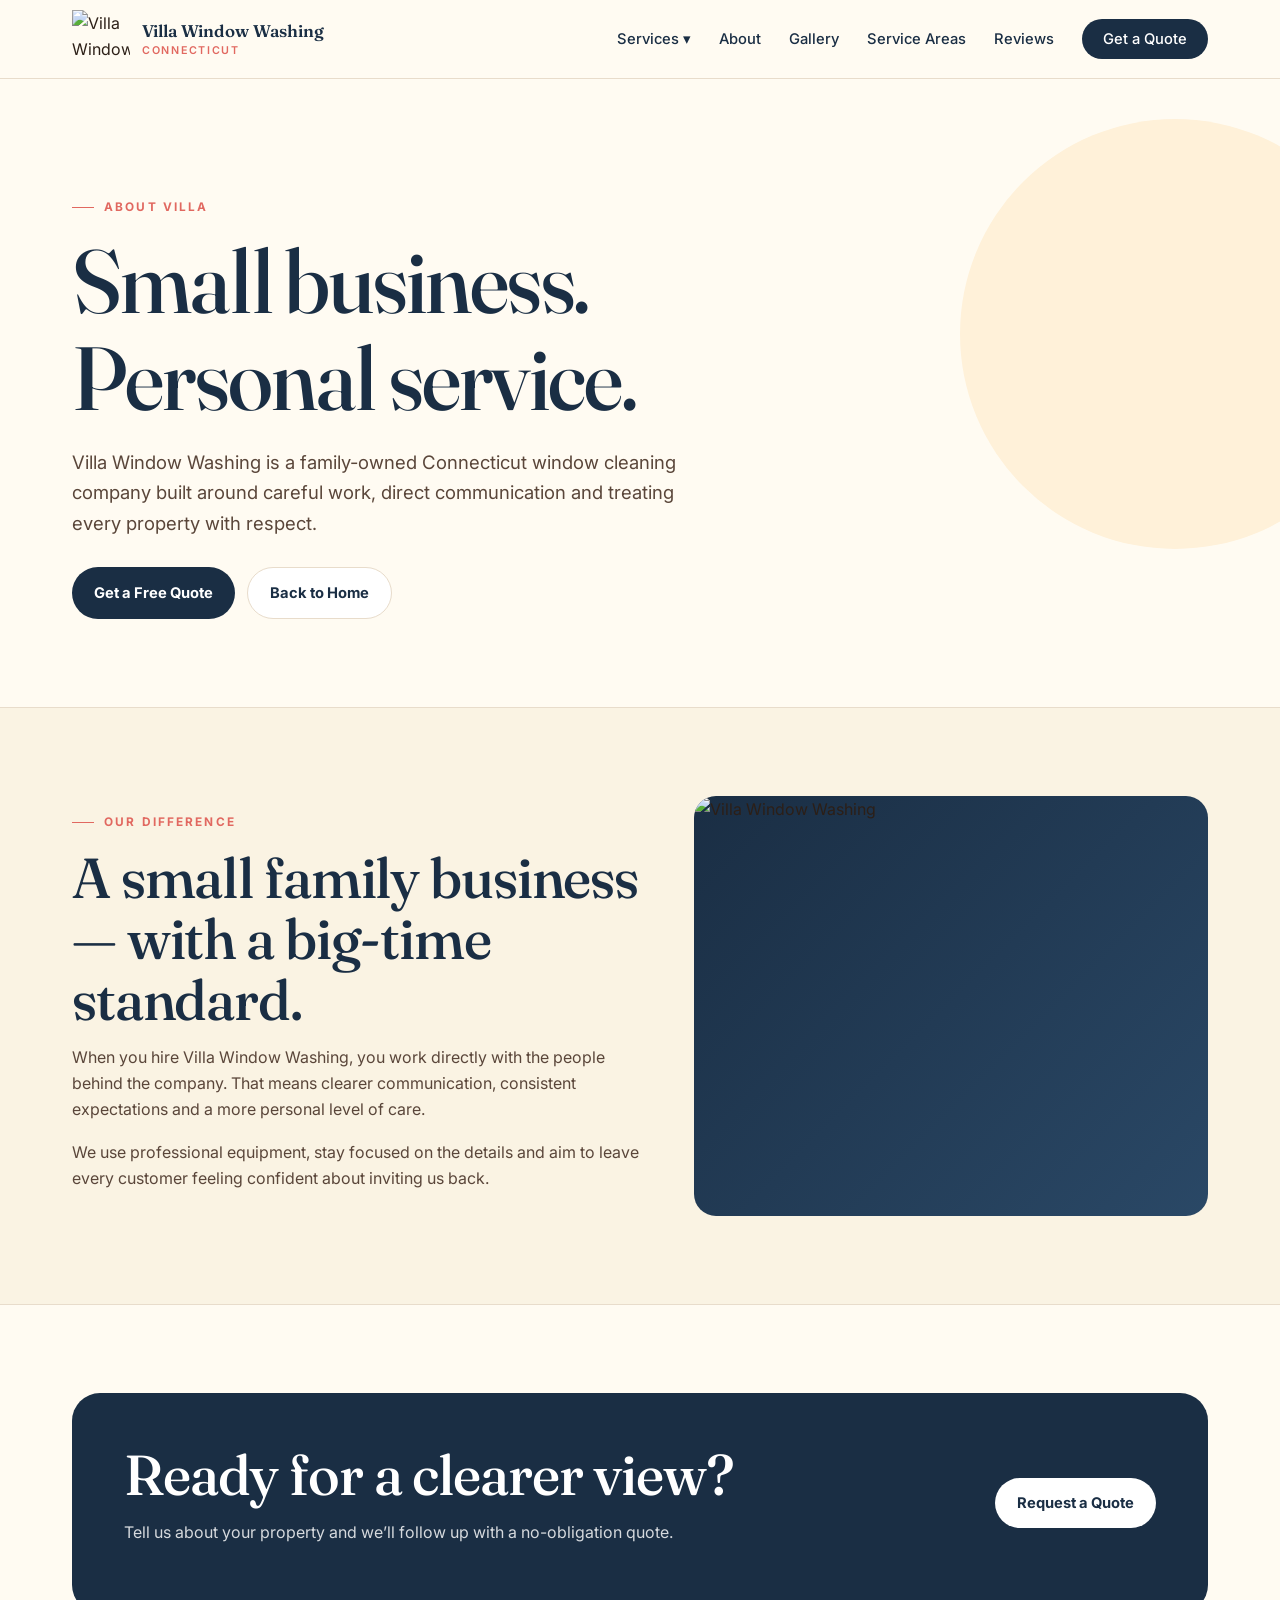
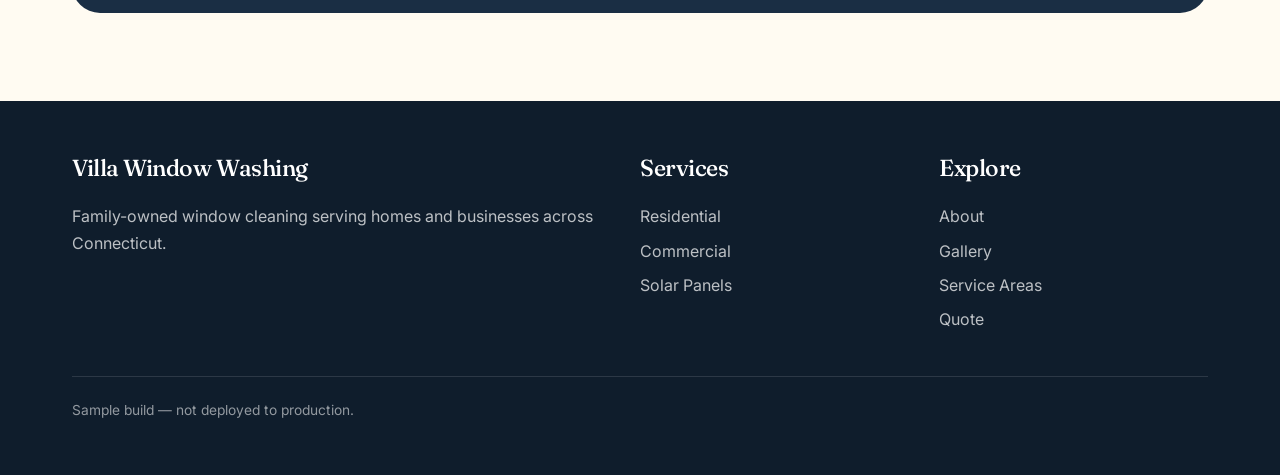
==== about.html @ 2488e289 "Add About page" ====
<!doctype html><html lang="en"><head><meta charset="utf-8"><meta name="viewport" content="width=device-width,initial-scale=1"><meta name="robots" content="noindex,nofollow"><title>About Villa Window Washing | Family-Owned Connecticut Window Cleaning</title><meta name="description" content="Villa Window Washing is a family-owned Connecticut window cleaning company built around careful work, direct communication and treating every property with respect."><link rel="preconnect" href="https://fonts.googleapis.com"><link rel="preconnect" href="https://fonts.gstatic.com" crossorigin><link href="https://fonts.googleapis.com/css2?family=Fraunces:opsz,wght@9..144,300..700&family=Inter:wght@400;500;600;700&display=swap" rel="stylesheet"><link rel="stylesheet" href="css/styles.css"></head><body><header><div class="wrap nav-shell"><a class="brand" href="index.html"><img src="https://villawindowwashing.com/bucket3.png" alt="Villa Window Washing logo"><div class="brand-copy">Villa Window Washing<span>Connecticut</span></div></a><nav class="desktop-nav" aria-label="Primary"><div class="dropdown"><button class="dropbtn">Services ▾</button><div class="dropdown-menu"><a href="services/residential-window-cleaning.html">Residential Window Cleaning</a><a href="services/commercial-window-cleaning.html">Commercial Window Cleaning</a><a href="services/solar-panel-cleaning.html">Solar Panel Cleaning</a></div></div><a href="about.html">About</a><a href="gallery.html">Gallery</a><a href="service-areas.html">Service Areas</a><a href="reviews.html">Reviews</a><a class="nav-cta" href="quote.html">Get a Quote</a></nav><button class="menu-toggle" aria-expanded="false" aria-label="Open navigation">☰</button></div><div class="mobile-menu"><a href="services/residential-window-cleaning.html">Residential Window Cleaning</a><a class="sub" href="services/commercial-window-cleaning.html">Commercial Window Cleaning</a><a class="sub" href="services/solar-panel-cleaning.html">Solar Panel Cleaning</a><a href="about.html">About</a><a href="gallery.html">Gallery</a><a href="service-areas.html">Service Areas</a><a href="reviews.html">Reviews</a><a href="quote.html">Get a Quote</a></div></header><main><section class="hero"><div class="wrap"><span class="eyebrow">About Villa</span><h1>Small business.<br>Personal service.</h1><p>Villa Window Washing is a family-owned Connecticut window cleaning company built around careful work, direct communication and treating every property with respect.</p><div class="hero-actions"><a class="btn btn-primary" href="quote.html">Get a Free Quote</a><a class="btn btn-secondary" href="index.html">Back to Home</a></div></div></section><section class="alt"><div class="wrap split"><div><span class="eyebrow">Our difference</span><h2>A small family business — with a big-time standard.</h2><p>When you hire Villa Window Washing, you work directly with the people behind the company. That means clearer communication, consistent expectations and a more personal level of care.</p><p>We use professional equipment, stay focused on the details and aim to leave every customer feeling confident about inviting us back.</p></div><div class="photo-card"><img src="https://villawindowwashing.com/bucket6.png" alt="Villa Window Washing"></div></div></section><section><div class="wrap"><div class="cta-band"><div><h2>Ready for a clearer view?</h2><p>Tell us about your property and we’ll follow up with a no-obligation quote.</p></div><a class="btn" href="quote.html">Request a Quote</a></div></div></section></main><footer><div class="wrap"><div class="footer-grid"><div><h3>Villa Window Washing</h3><p>Family-owned window cleaning serving homes and businesses across Connecticut.</p></div><div><h3>Services</h3><a href="services/residential-window-cleaning.html">Residential</a><a href="services/commercial-window-cleaning.html">Commercial</a><a href="services/solar-panel-cleaning.html">Solar Panels</a></div><div><h3>Explore</h3><a href="about.html">About</a><a href="gallery.html">Gallery</a><a href="service-areas.html">Service Areas</a><a href="quote.html">Quote</a></div></div><div class="footer-bottom">Sample build — not deployed to production.</div></div></footer><script src="js/main.js"></script></body></html>
---- css/styles.css ----
:root {
  --coral:#e16860; --coral-deep:#c9554d; --coral-soft:#f5b5af;
  --peach:#ffe4b5; --peach-soft:#fff1d9; --cream:#fffbf2; --cream-warm:#faf3e3;
  --navy:#1a2e44; --navy-deep:#0f1d2c; --navy-soft:#2a4866;
  --ink:#2c1f17; --ink-soft:#5a463a; --line:#e8dccb;
  --radius-sm:6px; --radius:12px; --radius-lg:20px;
  --shadow-soft:0 8px 30px -12px rgba(26,46,68,.15);
  --shadow-hover:0 20px 40px -15px rgba(26,46,68,.25);
  --max-w:1200px;
}
*{box-sizing:border-box} html{scroll-behavior:smooth} body{margin:0;font-family:Inter,sans-serif;background:var(--cream);color:var(--ink);line-height:1.65;-webkit-font-smoothing:antialiased}
a{color:inherit} img{max-width:100%;display:block}
h1,h2,h3,h4{font-family:Fraunces,serif;color:var(--navy);font-weight:500;line-height:1.08;letter-spacing:-.02em;margin-top:0}
h1{font-size:clamp(3rem,7vw,6.4rem);max-width:900px;margin-bottom:1.25rem} h2{font-size:clamp(2.2rem,4.4vw,4rem);margin-bottom:.8rem} h3{font-size:1.45rem} p{color:var(--ink-soft);margin:0 0 1rem}.wrap{max-width:var(--max-w);margin:auto;padding:0 32px}.eyebrow{display:inline-flex;align-items:center;gap:10px;color:var(--coral);font-weight:700;text-transform:uppercase;font-size:.74rem;letter-spacing:.18em;margin-bottom:1rem}.eyebrow:before{content:"";width:22px;height:1px;background:var(--coral)}
header{position:sticky;top:0;z-index:1000;background:rgba(255,251,242,.94);backdrop-filter:blur(14px);border-bottom:1px solid var(--line)}.nav-shell{height:78px;display:flex;align-items:center;justify-content:space-between;gap:24px}.brand{text-decoration:none;display:flex;align-items:center;gap:12px}.brand img{width:58px;height:58px;object-fit:contain}.brand-copy{font-family:Fraunces,serif;font-size:1.06rem;font-weight:600;color:var(--navy);line-height:1.05}.brand-copy span{display:block;font-family:Inter,sans-serif;color:var(--coral);font-size:.67rem;text-transform:uppercase;letter-spacing:.16em;margin-top:5px}.desktop-nav{display:flex;align-items:center;gap:28px}.desktop-nav>a,.dropbtn{border:0;background:none;text-decoration:none;color:var(--navy);font:500 .92rem Inter,sans-serif;cursor:pointer;padding:28px 0}.desktop-nav>a:not(.nav-cta):hover,.dropbtn:hover{color:var(--coral)}.nav-cta{background:var(--navy)!important;color:#fff!important;padding:11px 21px!important;border-radius:999px;text-decoration:none}.nav-cta:hover{background:var(--coral)!important}.dropdown{position:relative}.dropdown-menu{display:none;position:absolute;top:67px;left:-18px;width:300px;background:#fff;border:1px solid var(--line);border-radius:16px;padding:10px;box-shadow:var(--shadow-hover)}.dropdown:hover .dropdown-menu,.dropdown:focus-within .dropdown-menu{display:block}.dropdown-menu a{display:block;padding:12px 14px;border-radius:10px;text-decoration:none;color:var(--navy);font-size:.91rem}.dropdown-menu a:hover{background:var(--peach-soft);color:var(--coral-deep)}.menu-toggle{display:none;border:1px solid var(--line);background:#fff;width:45px;height:45px;border-radius:50%;font-size:1.2rem;color:var(--navy)}.mobile-menu{display:none;border-top:1px solid var(--line);padding:16px 32px 24px}.mobile-menu.open{display:block}.mobile-menu a{display:block;padding:11px 0;text-decoration:none;color:var(--navy);font-weight:600}.mobile-menu .sub{padding-left:18px;font-weight:500;color:var(--ink-soft)}
.hero{padding:110px 0 88px;position:relative;overflow:hidden}.hero:after{content:"";position:absolute;width:430px;height:430px;border-radius:50%;background:var(--peach-soft);right:-110px;top:40px;z-index:-1}.hero p{font-size:1.16rem;max-width:650px}.hero-actions{display:flex;gap:12px;flex-wrap:wrap;margin-top:28px}.btn{display:inline-flex;align-items:center;justify-content:center;padding:13px 22px;border-radius:999px;text-decoration:none;font-weight:700;font-size:.92rem}.btn-primary{background:var(--navy);color:white}.btn-primary:hover{background:var(--coral)}.btn-secondary{border:1px solid var(--line);background:#fff;color:var(--navy)}
section{padding:88px 0}.alt{background:var(--cream-warm);border-top:1px solid var(--line);border-bottom:1px solid var(--line)}.section-head{max-width:760px;margin-bottom:38px}.grid-3{display:grid;grid-template-columns:repeat(3,1fr);gap:20px}.grid-2{display:grid;grid-template-columns:repeat(2,1fr);gap:24px}.card{background:#fff;border:1px solid var(--line);border-radius:var(--radius-lg);padding:28px;box-shadow:var(--shadow-soft);transition:.25s}.card:hover{transform:translateY(-4px);box-shadow:var(--shadow-hover)}.card-number{font:600 .77rem Inter,sans-serif;color:var(--coral);letter-spacing:.14em}.service-link{display:inline-block;margin-top:8px;color:var(--coral-deep);font-weight:700;text-decoration:none}.photo-card{overflow:hidden;border-radius:22px;min-height:420px;background:linear-gradient(135deg,var(--navy),var(--navy-soft));position:relative}.photo-card img{width:100%;height:100%;object-fit:cover;position:absolute}.split{display:grid;grid-template-columns:1.05fr .95fr;gap:54px;align-items:center}.checks{display:grid;gap:13px;margin:24px 0}.check{display:flex;gap:12px}.check b{color:var(--navy)}.check:before{content:"✓";display:grid;place-items:center;width:25px;height:25px;min-width:25px;border-radius:50%;background:var(--peach);color:var(--navy);font-weight:800}.cta-band{background:var(--navy);border-radius:28px;padding:52px;color:white;display:flex;align-items:center;justify-content:space-between;gap:30px}.cta-band h2,.cta-band p{color:white}.cta-band p{opacity:.82;max-width:620px}.cta-band .btn{background:white;color:var(--navy)}
.quote-form{display:grid;grid-template-columns:1fr 1fr;gap:18px}.field{display:flex;flex-direction:column;gap:7px}.field.full{grid-column:1/-1}.field label{font-weight:700;color:var(--navy);font-size:.88rem}.field input,.field select,.field textarea{font:inherit;padding:14px;border:1px solid var(--line);border-radius:12px;background:white;color:var(--ink)}.field textarea{min-height:135px;resize:vertical}.gallery-grid{columns:3 280px;column-gap:18px}.gallery-grid img{width:100%;border-radius:16px;margin-bottom:18px;break-inside:avoid;border:1px solid var(--line)}.review{font-family:Fraunces,serif;font-size:1.25rem;color:var(--navy)}.cities{display:flex;flex-wrap:wrap;gap:10px}.pill{border:1px solid var(--line);background:#fff;border-radius:999px;padding:9px 14px;color:var(--navy);font-weight:600;font-size:.88rem}
footer{padding:54px 0;background:var(--navy-deep);color:white}.footer-grid{display:grid;grid-template-columns:2fr 1fr 1fr;gap:30px}.footer-grid p,.footer-grid a{color:rgba(255,255,255,.72)}.footer-grid a{text-decoration:none;display:block;margin:8px 0}.footer-grid h3{color:white}.footer-bottom{border-top:1px solid rgba(255,255,255,.12);margin-top:35px;padding-top:22px;color:rgba(255,255,255,.55);font-size:.86rem}
@media(max-width:900px){.desktop-nav{display:none}.menu-toggle{display:block}.split,.grid-3,.grid-2,.footer-grid{grid-template-columns:1fr}.hero{padding:80px 0 64px}.wrap{padding:0 22px}.cta-band{align-items:flex-start;flex-direction:column}.gallery-grid{columns:2}.photo-card{min-height:330px}}
@media(max-width:600px){h1{font-size:clamp(2.7rem,13vw,4.3rem)}section{padding:65px 0}.gallery-grid{columns:1}.quote-form{grid-template-columns:1fr}.field.full{grid-column:auto}.brand-copy{display:none}.nav-shell{height:70px}}
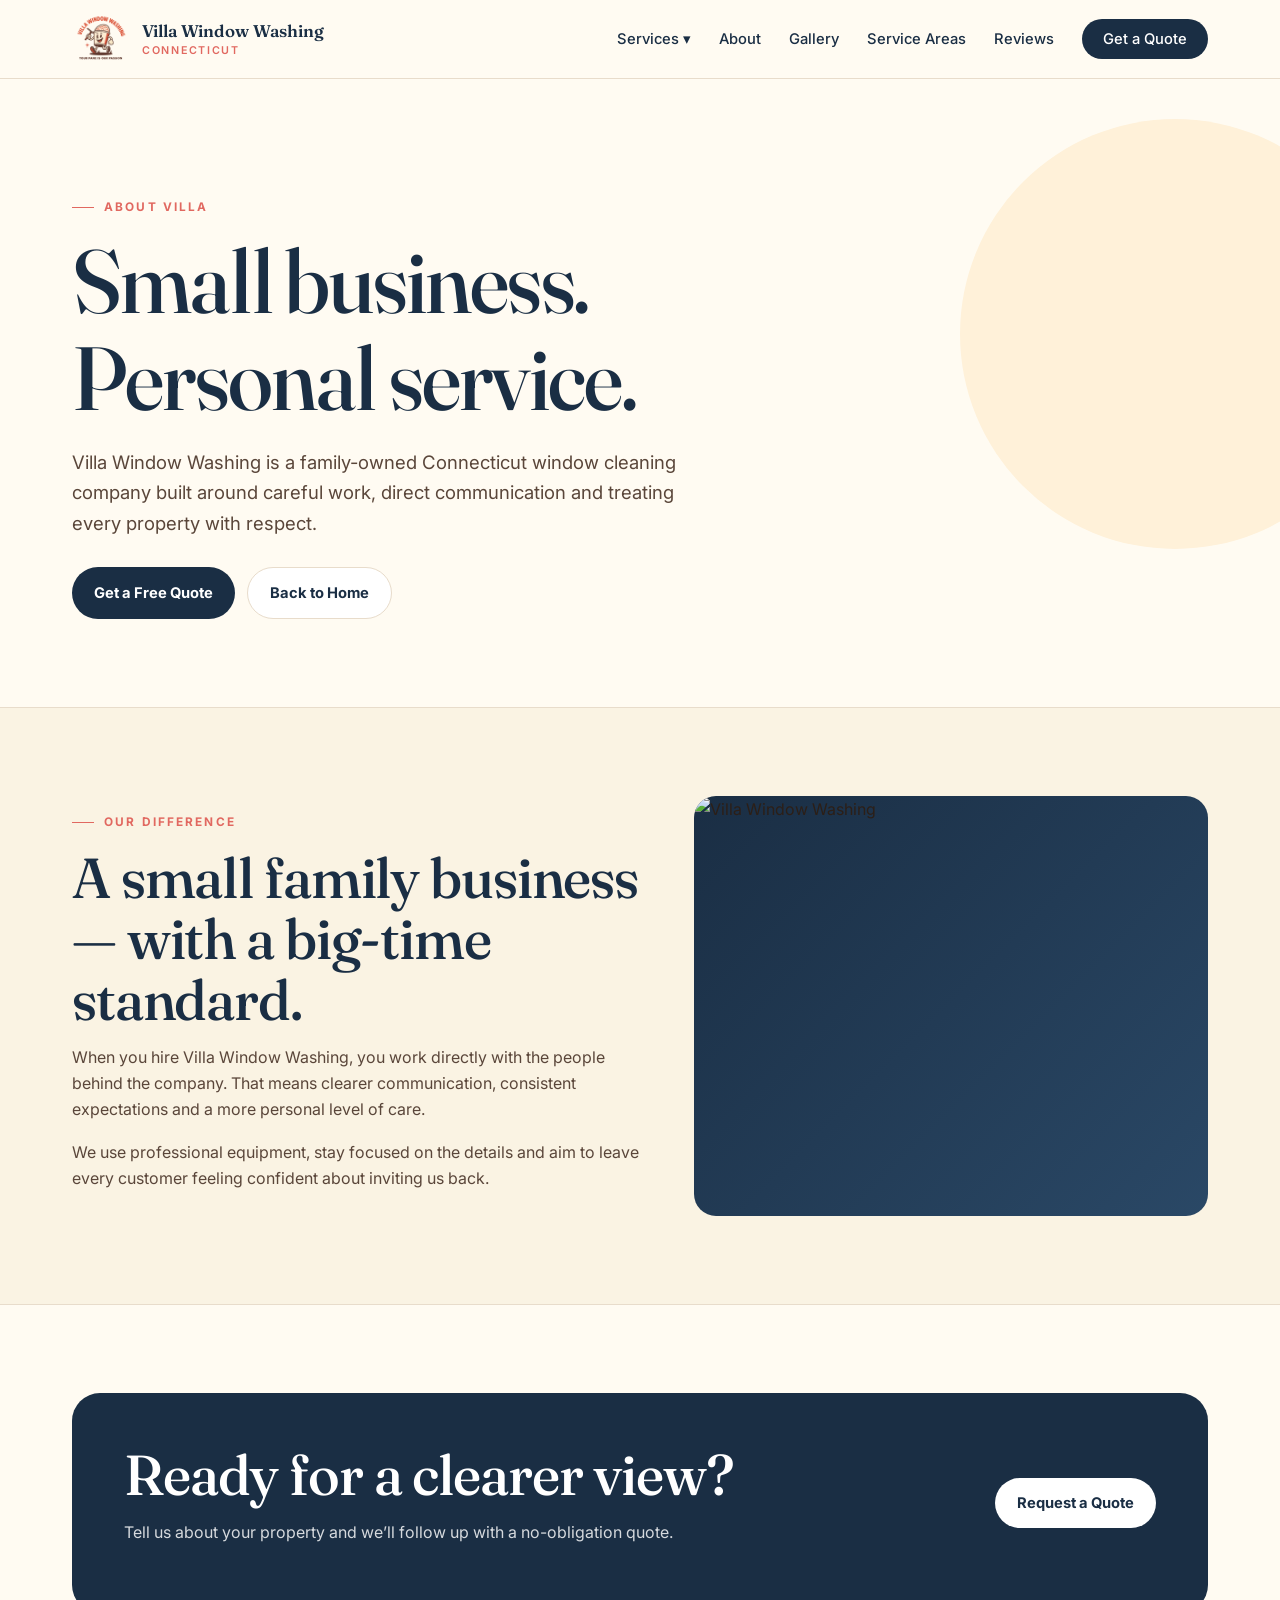
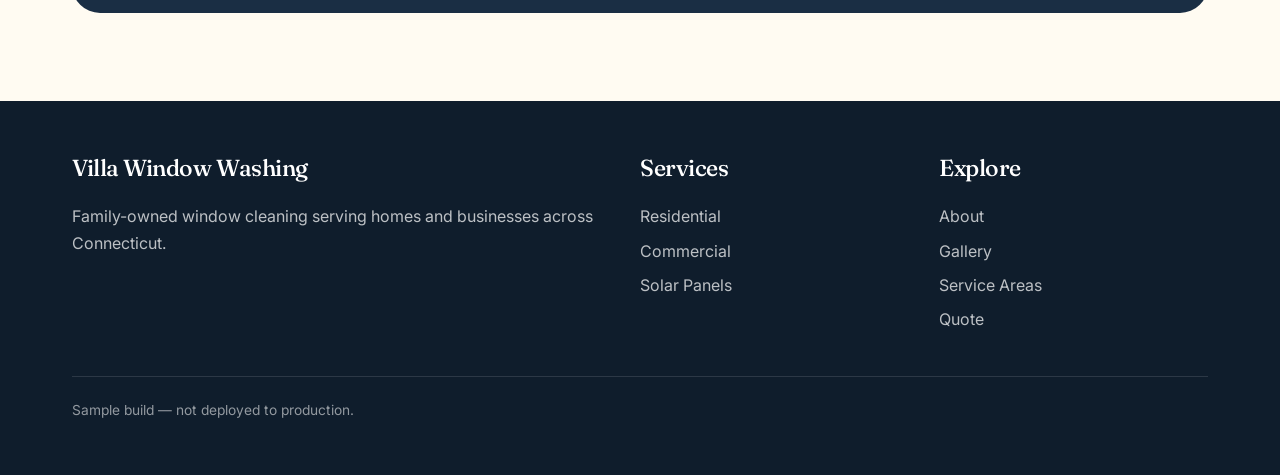
==== commit a6804646: "Use local V2 logo asset" ====
--- a/about.html
+++ b/about.html
@@ -1 +1 @@
-<!doctype html><html lang="en"><head><meta charset="utf-8"><meta name="viewport" content="width=device-width,initial-scale=1"><meta name="robots" content="noindex,nofollow"><title>About Villa Window Washing | Family-Owned Connecticut Window Cleaning</title><meta name="description" content="Villa Window Washing is a family-owned Connecticut window cleaning company built around careful work, direct communication and treating every property with respect."><link rel="preconnect" href="https://fonts.googleapis.com"><link rel="preconnect" href="https://fonts.gstatic.com" crossorigin><link href="https://fonts.googleapis.com/css2?family=Fraunces:opsz,wght@9..144,300..700&family=Inter:wght@400;500;600;700&display=swap" rel="stylesheet"><link rel="stylesheet" href="css/styles.css"></head><body><header><div class="wrap nav-shell"><a class="brand" href="index.html"><img src="https://villawindowwashing.com/bucket3.png" alt="Villa Window Washing logo"><div class="brand-copy">Villa Window Washing<span>Connecticut</span></div></a><nav class="desktop-nav" aria-label="Primary"><div class="dropdown"><button class="dropbtn">Services ▾</button><div class="dropdown-menu"><a href="services/residential-window-cleaning.html">Residential Window Cleaning</a><a href="services/commercial-window-cleaning.html">Commercial Window Cleaning</a><a href="services/solar-panel-cleaning.html">Solar Panel Cleaning</a></div></div><a href="about.html">About</a><a href="gallery.html">Gallery</a><a href="service-areas.html">Service Areas</a><a href="reviews.html">Reviews</a><a class="nav-cta" href="quote.html">Get a Quote</a></nav><button class="menu-toggle" aria-expanded="false" aria-label="Open navigation">☰</button></div><div class="mobile-menu"><a href="services/residential-window-cleaning.html">Residential Window Cleaning</a><a class="sub" href="services/commercial-window-cleaning.html">Commercial Window Cleaning</a><a class="sub" href="services/solar-panel-cleaning.html">Solar Panel Cleaning</a><a href="about.html">About</a><a href="gallery.html">Gallery</a><a href="service-areas.html">Service Areas</a><a href="reviews.html">Reviews</a><a href="quote.html">Get a Quote</a></div></header><main><section class="hero"><div class="wrap"><span class="eyebrow">About Villa</span><h1>Small business.<br>Personal service.</h1><p>Villa Window Washing is a family-owned Connecticut window cleaning company built around careful work, direct communication and treating every property with respect.</p><div class="hero-actions"><a class="btn btn-primary" href="quote.html">Get a Free Quote</a><a class="btn btn-secondary" href="index.html">Back to Home</a></div></div></section><section class="alt"><div class="wrap split"><div><span class="eyebrow">Our difference</span><h2>A small family business — with a big-time standard.</h2><p>When you hire Villa Window Washing, you work directly with the people behind the company. That means clearer communication, consistent expectations and a more personal level of care.</p><p>We use professional equipment, stay focused on the details and aim to leave every customer feeling confident about inviting us back.</p></div><div class="photo-card"><img src="https://villawindowwashing.com/bucket6.png" alt="Villa Window Washing"></div></div></section><section><div class="wrap"><div class="cta-band"><div><h2>Ready for a clearer view?</h2><p>Tell us about your property and we’ll follow up with a no-obligation quote.</p></div><a class="btn" href="quote.html">Request a Quote</a></div></div></section></main><footer><div class="wrap"><div class="footer-grid"><div><h3>Villa Window Washing</h3><p>Family-owned window cleaning serving homes and businesses across Connecticut.</p></div><div><h3>Services</h3><a href="services/residential-window-cleaning.html">Residential</a><a href="services/commercial-window-cleaning.html">Commercial</a><a href="services/solar-panel-cleaning.html">Solar Panels</a></div><div><h3>Explore</h3><a href="about.html">About</a><a href="gallery.html">Gallery</a><a href="service-areas.html">Service Areas</a><a href="quote.html">Quote</a></div></div><div class="footer-bottom">Sample build — not deployed to production.</div></div></footer><script src="js/main.js"></script></body></html>+<!doctype html><html lang="en"><head><meta charset="utf-8"><meta name="viewport" content="width=device-width,initial-scale=1"><meta name="robots" content="noindex,nofollow"><title>About Villa Window Washing | Family-Owned Connecticut Window Cleaning</title><meta name="description" content="Villa Window Washing is a family-owned Connecticut window cleaning company built around careful work, direct communication and treating every property with respect."><link rel="preconnect" href="https://fonts.googleapis.com"><link rel="preconnect" href="https://fonts.gstatic.com" crossorigin><link href="https://fonts.googleapis.com/css2?family=Fraunces:opsz,wght@9..144,300..700&family=Inter:wght@400;500;600;700&display=swap" rel="stylesheet"><link rel="stylesheet" href="css/styles.css"></head><body><header><div class="wrap nav-shell"><a class="brand" href="index.html"><img src="/images/brand/bucket3.png" alt="Villa Window Washing logo"><div class="brand-copy">Villa Window Washing<span>Connecticut</span></div></a><nav class="desktop-nav" aria-label="Primary"><div class="dropdown"><button class="dropbtn">Services ▾</button><div class="dropdown-menu"><a href="services/residential-window-cleaning.html">Residential Window Cleaning</a><a href="services/commercial-window-cleaning.html">Commercial Window Cleaning</a><a href="services/solar-panel-cleaning.html">Solar Panel Cleaning</a></div></div><a href="about.html">About</a><a href="gallery.html">Gallery</a><a href="service-areas.html">Service Areas</a><a href="reviews.html">Reviews</a><a class="nav-cta" href="quote.html">Get a Quote</a></nav><button class="menu-toggle" aria-expanded="false" aria-label="Open navigation">☰</button></div><div class="mobile-menu"><a href="services/residential-window-cleaning.html">Residential Window Cleaning</a><a class="sub" href="services/commercial-window-cleaning.html">Commercial Window Cleaning</a><a class="sub" href="services/solar-panel-cleaning.html">Solar Panel Cleaning</a><a href="about.html">About</a><a href="gallery.html">Gallery</a><a href="service-areas.html">Service Areas</a><a href="reviews.html">Reviews</a><a href="quote.html">Get a Quote</a></div></header><main><section class="hero"><div class="wrap"><span class="eyebrow">About Villa</span><h1>Small business.<br>Personal service.</h1><p>Villa Window Washing is a family-owned Connecticut window cleaning company built around careful work, direct communication and treating every property with respect.</p><div class="hero-actions"><a class="btn btn-primary" href="quote.html">Get a Free Quote</a><a class="btn btn-secondary" href="index.html">Back to Home</a></div></div></section><section class="alt"><div class="wrap split"><div><span class="eyebrow">Our difference</span><h2>A small family business — with a big-time standard.</h2><p>When you hire Villa Window Washing, you work directly with the people behind the company. That means clearer communication, consistent expectations and a more personal level of care.</p><p>We use professional equipment, stay focused on the details and aim to leave every customer feeling confident about inviting us back.</p></div><div class="photo-card"><img src="https://villawindowwashing.com/bucket6.png" alt="Villa Window Washing"></div></div></section><section><div class="wrap"><div class="cta-band"><div><h2>Ready for a clearer view?</h2><p>Tell us about your property and we’ll follow up with a no-obligation quote.</p></div><a class="btn" href="quote.html">Request a Quote</a></div></div></section></main><footer><div class="wrap"><div class="footer-grid"><div><h3>Villa Window Washing</h3><p>Family-owned window cleaning serving homes and businesses across Connecticut.</p></div><div><h3>Services</h3><a href="services/residential-window-cleaning.html">Residential</a><a href="services/commercial-window-cleaning.html">Commercial</a><a href="services/solar-panel-cleaning.html">Solar Panels</a></div><div><h3>Explore</h3><a href="about.html">About</a><a href="gallery.html">Gallery</a><a href="service-areas.html">Service Areas</a><a href="quote.html">Quote</a></div></div><div class="footer-bottom">Sample build — not deployed to production.</div></div></footer><script src="js/main.js"></script></body></html>
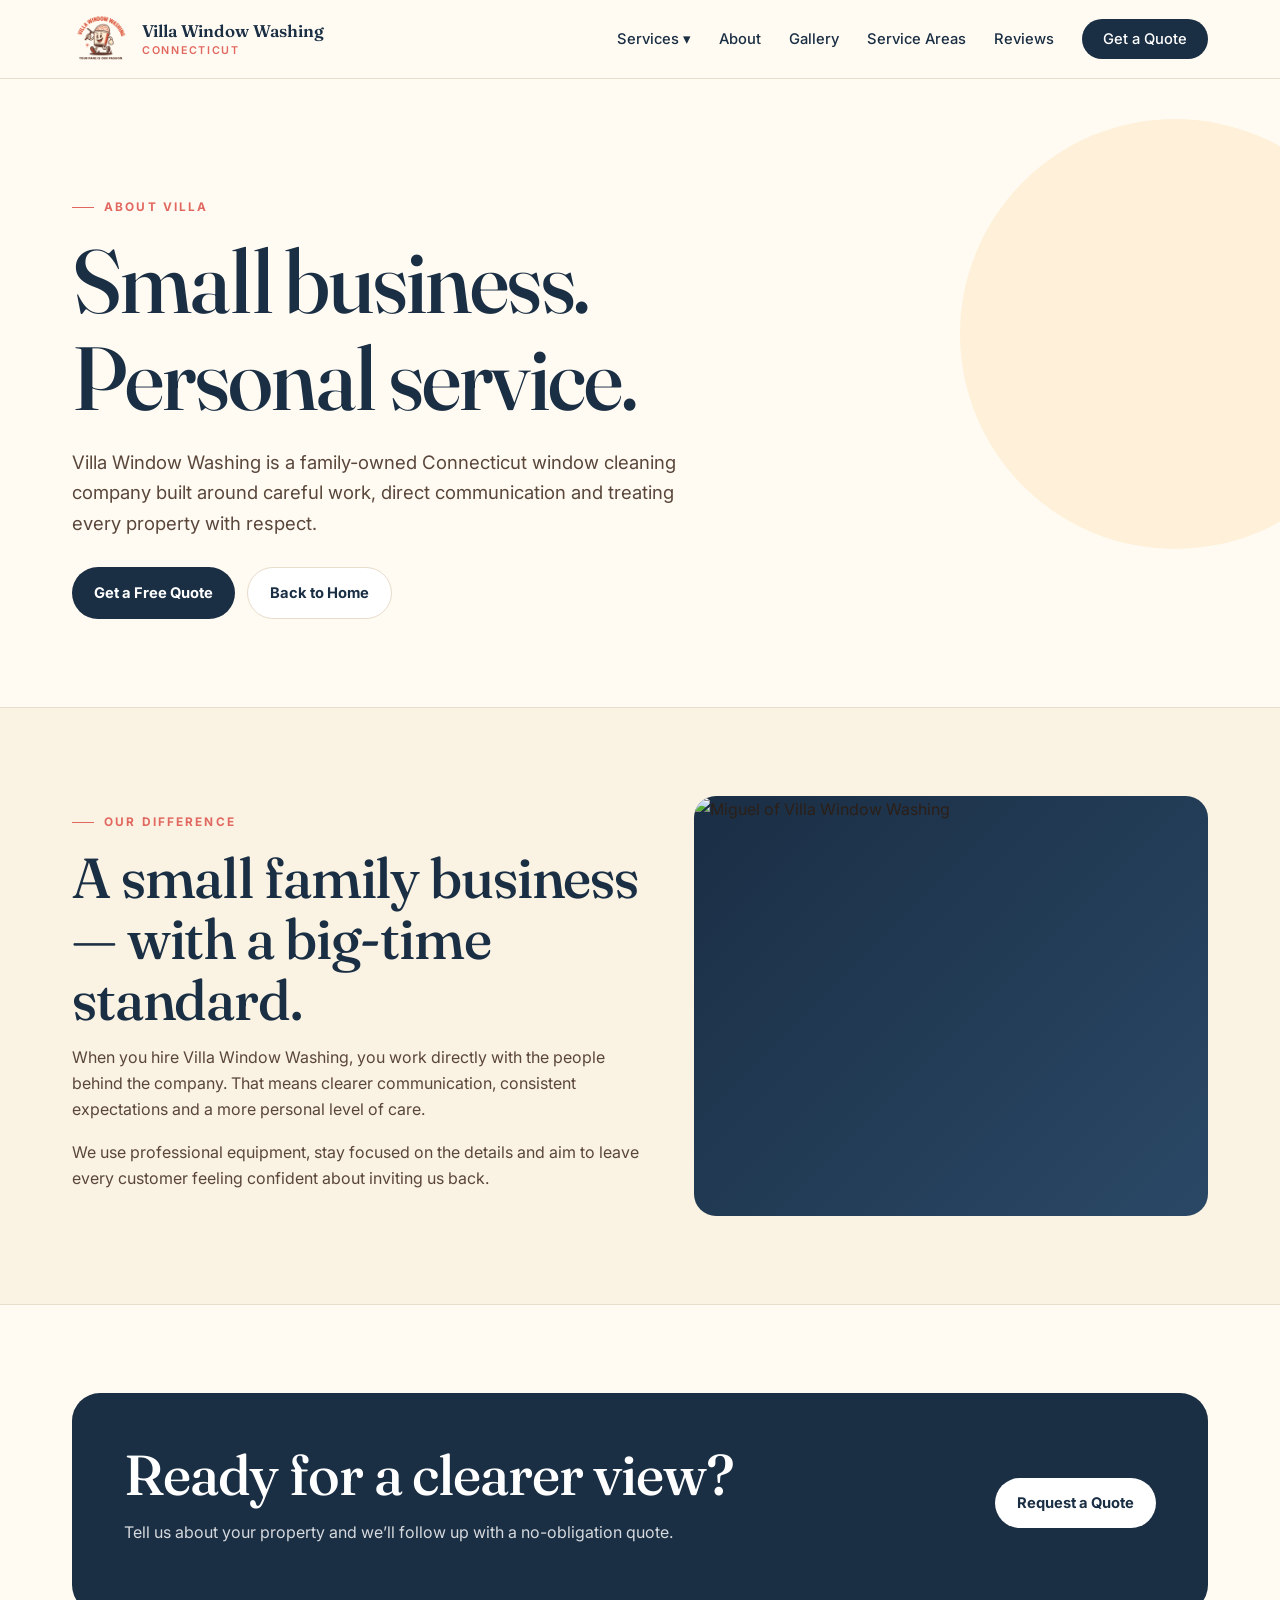
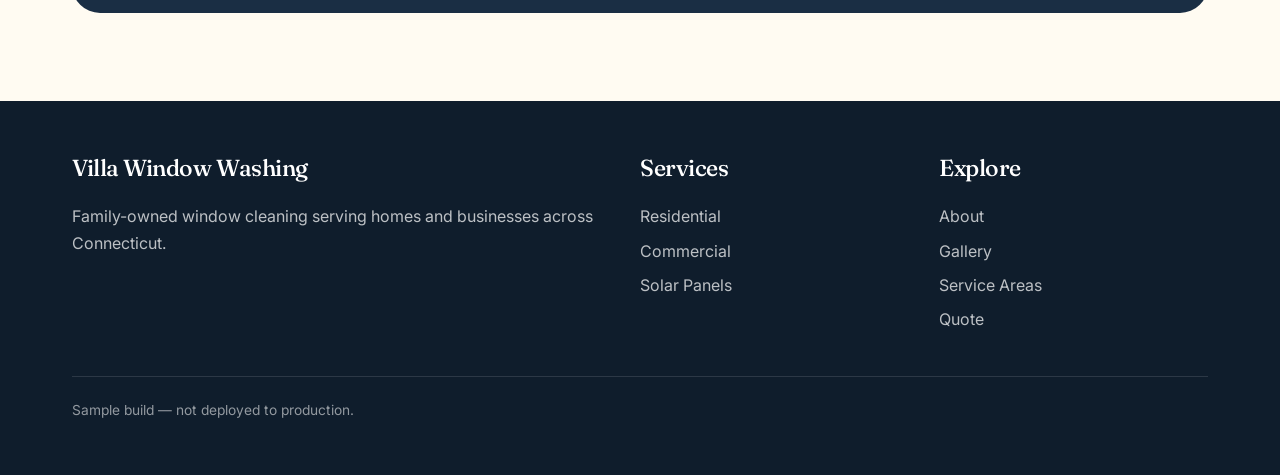
==== commit 4ddd66b5: "Use owner photo on About page" ====
--- a/about.html
+++ b/about.html
@@ -1 +1 @@
-<!doctype html><html lang="en"><head><meta charset="utf-8"><meta name="viewport" content="width=device-width,initial-scale=1"><meta name="robots" content="noindex,nofollow"><title>About Villa Window Washing | Family-Owned Connecticut Window Cleaning</title><meta name="description" content="Villa Window Washing is a family-owned Connecticut window cleaning company built around careful work, direct communication and treating every property with respect."><link rel="preconnect" href="https://fonts.googleapis.com"><link rel="preconnect" href="https://fonts.gstatic.com" crossorigin><link href="https://fonts.googleapis.com/css2?family=Fraunces:opsz,wght@9..144,300..700&family=Inter:wght@400;500;600;700&display=swap" rel="stylesheet"><link rel="stylesheet" href="css/styles.css"></head><body><header><div class="wrap nav-shell"><a class="brand" href="index.html"><img src="/images/brand/bucket3.png" alt="Villa Window Washing logo"><div class="brand-copy">Villa Window Washing<span>Connecticut</span></div></a><nav class="desktop-nav" aria-label="Primary"><div class="dropdown"><button class="dropbtn">Services ▾</button><div class="dropdown-menu"><a href="services/residential-window-cleaning.html">Residential Window Cleaning</a><a href="services/commercial-window-cleaning.html">Commercial Window Cleaning</a><a href="services/solar-panel-cleaning.html">Solar Panel Cleaning</a></div></div><a href="about.html">About</a><a href="gallery.html">Gallery</a><a href="service-areas.html">Service Areas</a><a href="reviews.html">Reviews</a><a class="nav-cta" href="quote.html">Get a Quote</a></nav><button class="menu-toggle" aria-expanded="false" aria-label="Open navigation">☰</button></div><div class="mobile-menu"><a href="services/residential-window-cleaning.html">Residential Window Cleaning</a><a class="sub" href="services/commercial-window-cleaning.html">Commercial Window Cleaning</a><a class="sub" href="services/solar-panel-cleaning.html">Solar Panel Cleaning</a><a href="about.html">About</a><a href="gallery.html">Gallery</a><a href="service-areas.html">Service Areas</a><a href="reviews.html">Reviews</a><a href="quote.html">Get a Quote</a></div></header><main><section class="hero"><div class="wrap"><span class="eyebrow">About Villa</span><h1>Small business.<br>Personal service.</h1><p>Villa Window Washing is a family-owned Connecticut window cleaning company built around careful work, direct communication and treating every property with respect.</p><div class="hero-actions"><a class="btn btn-primary" href="quote.html">Get a Free Quote</a><a class="btn btn-secondary" href="index.html">Back to Home</a></div></div></section><section class="alt"><div class="wrap split"><div><span class="eyebrow">Our difference</span><h2>A small family business — with a big-time standard.</h2><p>When you hire Villa Window Washing, you work directly with the people behind the company. That means clearer communication, consistent expectations and a more personal level of care.</p><p>We use professional equipment, stay focused on the details and aim to leave every customer feeling confident about inviting us back.</p></div><div class="photo-card"><img src="https://villawindowwashing.com/bucket6.png" alt="Villa Window Washing"></div></div></section><section><div class="wrap"><div class="cta-band"><div><h2>Ready for a clearer view?</h2><p>Tell us about your property and we’ll follow up with a no-obligation quote.</p></div><a class="btn" href="quote.html">Request a Quote</a></div></div></section></main><footer><div class="wrap"><div class="footer-grid"><div><h3>Villa Window Washing</h3><p>Family-owned window cleaning serving homes and businesses across Connecticut.</p></div><div><h3>Services</h3><a href="services/residential-window-cleaning.html">Residential</a><a href="services/commercial-window-cleaning.html">Commercial</a><a href="services/solar-panel-cleaning.html">Solar Panels</a></div><div><h3>Explore</h3><a href="about.html">About</a><a href="gallery.html">Gallery</a><a href="service-areas.html">Service Areas</a><a href="quote.html">Quote</a></div></div><div class="footer-bottom">Sample build — not deployed to production.</div></div></footer><script src="js/main.js"></script></body></html>+<!doctype html><html lang="en"><head><meta charset="utf-8"><meta name="viewport" content="width=device-width,initial-scale=1"><meta name="robots" content="noindex,nofollow"><title>About Villa Window Washing | Family-Owned Connecticut Window Cleaning</title><meta name="description" content="Villa Window Washing is a family-owned Connecticut window cleaning company built around careful work, direct communication and treating every property with respect."><link rel="preconnect" href="https://fonts.googleapis.com"><link rel="preconnect" href="https://fonts.gstatic.com" crossorigin><link href="https://fonts.googleapis.com/css2?family=Fraunces:opsz,wght@9..144,300..700&family=Inter:wght@400;500;600;700&display=swap" rel="stylesheet"><link rel="stylesheet" href="css/styles.css"></head><body><header><div class="wrap nav-shell"><a class="brand" href="index.html"><img src="/images/brand/bucket3.png" alt="Villa Window Washing logo"><div class="brand-copy">Villa Window Washing<span>Connecticut</span></div></a><nav class="desktop-nav" aria-label="Primary"><div class="dropdown"><button class="dropbtn">Services ▾</button><div class="dropdown-menu"><a href="services/residential-window-cleaning.html">Residential Window Cleaning</a><a href="services/commercial-window-cleaning.html">Commercial Window Cleaning</a><a href="services/solar-panel-cleaning.html">Solar Panel Cleaning</a></div></div><a href="about.html">About</a><a href="gallery.html">Gallery</a><a href="service-areas.html">Service Areas</a><a href="reviews.html">Reviews</a><a class="nav-cta" href="quote.html">Get a Quote</a></nav><button class="menu-toggle" aria-expanded="false" aria-label="Open navigation">☰</button></div><div class="mobile-menu"><a href="services/residential-window-cleaning.html">Residential Window Cleaning</a><a class="sub" href="services/commercial-window-cleaning.html">Commercial Window Cleaning</a><a class="sub" href="services/solar-panel-cleaning.html">Solar Panel Cleaning</a><a href="about.html">About</a><a href="gallery.html">Gallery</a><a href="service-areas.html">Service Areas</a><a href="reviews.html">Reviews</a><a href="quote.html">Get a Quote</a></div></header><main><section class="hero"><div class="wrap"><span class="eyebrow">About Villa</span><h1>Small business.<br>Personal service.</h1><p>Villa Window Washing is a family-owned Connecticut window cleaning company built around careful work, direct communication and treating every property with respect.</p><div class="hero-actions"><a class="btn btn-primary" href="quote.html">Get a Free Quote</a><a class="btn btn-secondary" href="index.html">Back to Home</a></div></div></section><section class="alt"><div class="wrap split"><div><span class="eyebrow">Our difference</span><h2>A small family business — with a big-time standard.</h2><p>When you hire Villa Window Washing, you work directly with the people behind the company. That means clearer communication, consistent expectations and a more personal level of care.</p><p>We use professional equipment, stay focused on the details and aim to leave every customer feeling confident about inviting us back.</p></div><div class="photo-card"><img src="Me.jpg" alt="Miguel of Villa Window Washing"></div></div></section><section><div class="wrap"><div class="cta-band"><div><h2>Ready for a clearer view?</h2><p>Tell us about your property and we’ll follow up with a no-obligation quote.</p></div><a class="btn" href="quote.html">Request a Quote</a></div></div></section></main><footer><div class="wrap"><div class="footer-grid"><div><h3>Villa Window Washing</h3><p>Family-owned window cleaning serving homes and businesses across Connecticut.</p></div><div><h3>Services</h3><a href="services/residential-window-cleaning.html">Residential</a><a href="services/commercial-window-cleaning.html">Commercial</a><a href="services/solar-panel-cleaning.html">Solar Panels</a></div><div><h3>Explore</h3><a href="about.html">About</a><a href="gallery.html">Gallery</a><a href="service-areas.html">Service Areas</a><a href="quote.html">Quote</a></div></div><div class="footer-bottom">Sample build — not deployed to production.</div></div></footer><script src="js/main.js"></script></body></html>
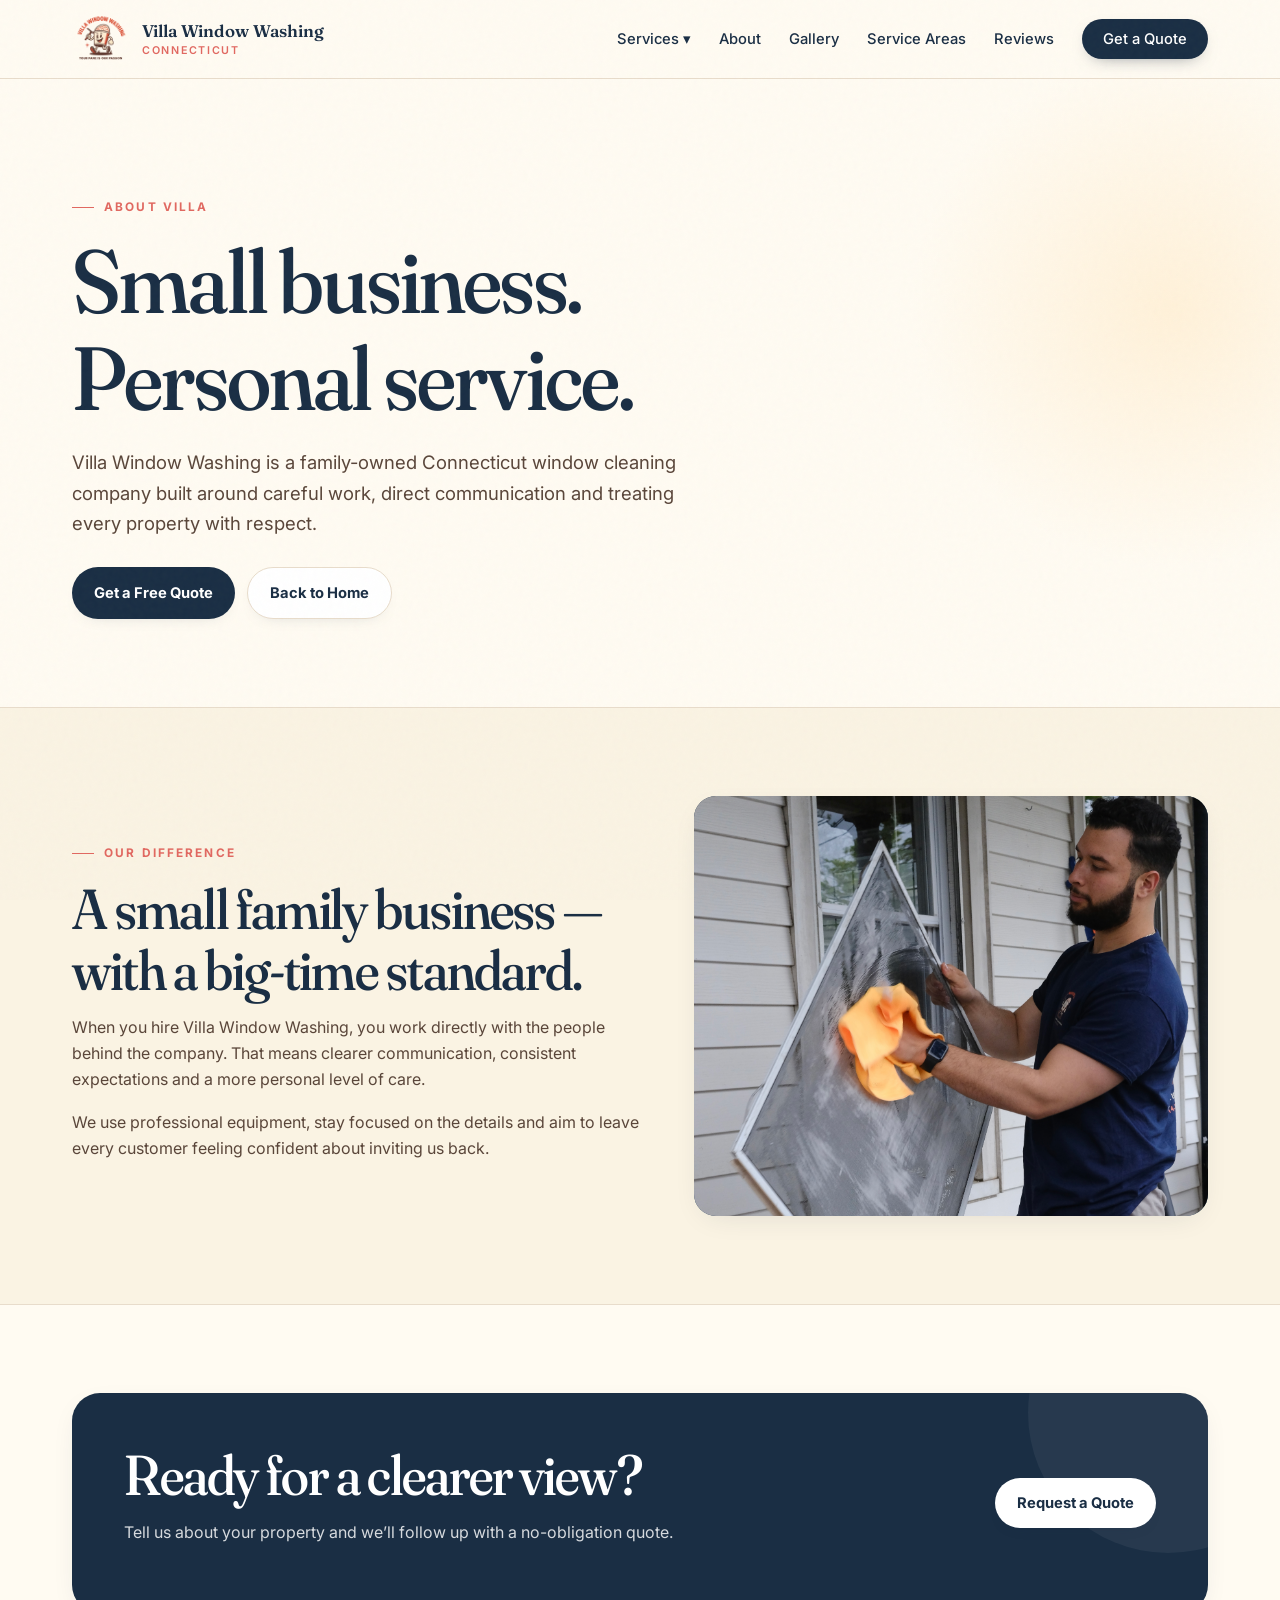
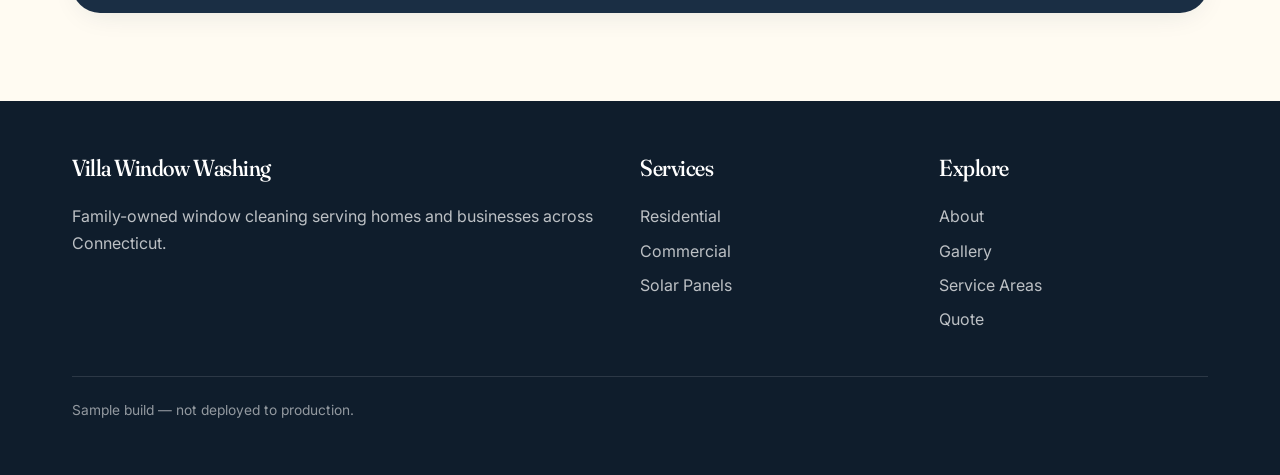
==== commit ed7392ac: "Fix about image path after folder organization" ====
--- a/about.html
+++ b/about.html
@@ -1 +1 @@
-<!doctype html><html lang="en"><head><meta charset="utf-8"><meta name="viewport" content="width=device-width,initial-scale=1"><meta name="robots" content="noindex,nofollow"><title>About Villa Window Washing | Family-Owned Connecticut Window Cleaning</title><meta name="description" content="Villa Window Washing is a family-owned Connecticut window cleaning company built around careful work, direct communication and treating every property with respect."><link rel="preconnect" href="https://fonts.googleapis.com"><link rel="preconnect" href="https://fonts.gstatic.com" crossorigin><link href="https://fonts.googleapis.com/css2?family=Fraunces:opsz,wght@9..144,300..700&family=Inter:wght@400;500;600;700&display=swap" rel="stylesheet"><link rel="stylesheet" href="css/styles.css"></head><body><header><div class="wrap nav-shell"><a class="brand" href="index.html"><img src="/images/brand/bucket3.png" alt="Villa Window Washing logo"><div class="brand-copy">Villa Window Washing<span>Connecticut</span></div></a><nav class="desktop-nav" aria-label="Primary"><div class="dropdown"><button class="dropbtn">Services ▾</button><div class="dropdown-menu"><a href="services/residential-window-cleaning.html">Residential Window Cleaning</a><a href="services/commercial-window-cleaning.html">Commercial Window Cleaning</a><a href="services/solar-panel-cleaning.html">Solar Panel Cleaning</a></div></div><a href="about.html">About</a><a href="gallery.html">Gallery</a><a href="service-areas.html">Service Areas</a><a href="reviews.html">Reviews</a><a class="nav-cta" href="quote.html">Get a Quote</a></nav><button class="menu-toggle" aria-expanded="false" aria-label="Open navigation">☰</button></div><div class="mobile-menu"><a href="services/residential-window-cleaning.html">Residential Window Cleaning</a><a class="sub" href="services/commercial-window-cleaning.html">Commercial Window Cleaning</a><a class="sub" href="services/solar-panel-cleaning.html">Solar Panel Cleaning</a><a href="about.html">About</a><a href="gallery.html">Gallery</a><a href="service-areas.html">Service Areas</a><a href="reviews.html">Reviews</a><a href="quote.html">Get a Quote</a></div></header><main><section class="hero"><div class="wrap"><span class="eyebrow">About Villa</span><h1>Small business.<br>Personal service.</h1><p>Villa Window Washing is a family-owned Connecticut window cleaning company built around careful work, direct communication and treating every property with respect.</p><div class="hero-actions"><a class="btn btn-primary" href="quote.html">Get a Free Quote</a><a class="btn btn-secondary" href="index.html">Back to Home</a></div></div></section><section class="alt"><div class="wrap split"><div><span class="eyebrow">Our difference</span><h2>A small family business — with a big-time standard.</h2><p>When you hire Villa Window Washing, you work directly with the people behind the company. That means clearer communication, consistent expectations and a more personal level of care.</p><p>We use professional equipment, stay focused on the details and aim to leave every customer feeling confident about inviting us back.</p></div><div class="photo-card"><img src="Me.jpg" alt="Miguel of Villa Window Washing"></div></div></section><section><div class="wrap"><div class="cta-band"><div><h2>Ready for a clearer view?</h2><p>Tell us about your property and we’ll follow up with a no-obligation quote.</p></div><a class="btn" href="quote.html">Request a Quote</a></div></div></section></main><footer><div class="wrap"><div class="footer-grid"><div><h3>Villa Window Washing</h3><p>Family-owned window cleaning serving homes and businesses across Connecticut.</p></div><div><h3>Services</h3><a href="services/residential-window-cleaning.html">Residential</a><a href="services/commercial-window-cleaning.html">Commercial</a><a href="services/solar-panel-cleaning.html">Solar Panels</a></div><div><h3>Explore</h3><a href="about.html">About</a><a href="gallery.html">Gallery</a><a href="service-areas.html">Service Areas</a><a href="quote.html">Quote</a></div></div><div class="footer-bottom">Sample build — not deployed to production.</div></div></footer><script src="js/main.js"></script></body></html>+<!doctype html><html lang="en"><head><meta charset="utf-8"><meta name="viewport" content="width=device-width,initial-scale=1"><meta name="robots" content="noindex,nofollow"><title>About Villa Window Washing | Family-Owned Connecticut Window Cleaning</title><meta name="description" content="Villa Window Washing is a family-owned Connecticut window cleaning company built around careful work, direct communication and treating every property with respect."><link rel="preconnect" href="https://fonts.googleapis.com"><link rel="preconnect" href="https://fonts.gstatic.com" crossorigin><link href="https://fonts.googleapis.com/css2?family=Fraunces:opsz,wght@9..144,300..700&family=Inter:wght@400;500;600;700&display=swap" rel="stylesheet"><link rel="stylesheet" href="css/styles.css"></head><body><header><div class="wrap nav-shell"><a class="brand" href="index.html"><img src="images/brand/bucket3.png" alt="Villa Window Washing logo"><div class="brand-copy">Villa Window Washing<span>Connecticut</span></div></a><nav class="desktop-nav" aria-label="Primary"><div class="dropdown"><button class="dropbtn">Services ▾</button><div class="dropdown-menu"><a href="services/residential-window-cleaning.html">Residential Window Cleaning</a><a href="services/commercial-window-cleaning.html">Commercial Window Cleaning</a><a href="services/solar-panel-cleaning.html">Solar Panel Cleaning</a></div></div><a href="about.html">About</a><a href="gallery.html">Gallery</a><a href="service-areas.html">Service Areas</a><a href="reviews.html">Reviews</a><a class="nav-cta" href="quote.html">Get a Quote</a></nav><button class="menu-toggle" aria-expanded="false" aria-label="Open navigation">☰</button></div><div class="mobile-menu"><a href="services/residential-window-cleaning.html">Residential Window Cleaning</a><a class="sub" href="services/commercial-window-cleaning.html">Commercial Window Cleaning</a><a class="sub" href="services/solar-panel-cleaning.html">Solar Panel Cleaning</a><a href="about.html">About</a><a href="gallery.html">Gallery</a><a href="service-areas.html">Service Areas</a><a href="reviews.html">Reviews</a><a href="quote.html">Get a Quote</a></div></header><main><section class="hero"><div class="wrap"><span class="eyebrow">About Villa</span><h1>Small business.<br>Personal service.</h1><p>Villa Window Washing is a family-owned Connecticut window cleaning company built around careful work, direct communication and treating every property with respect.</p><div class="hero-actions"><a class="btn btn-primary" href="quote.html">Get a Free Quote</a><a class="btn btn-secondary" href="index.html">Back to Home</a></div></div></section><section class="alt"><div class="wrap split"><div><span class="eyebrow">Our difference</span><h2>A small family business — with a big-time standard.</h2><p>When you hire Villa Window Washing, you work directly with the people behind the company. That means clearer communication, consistent expectations and a more personal level of care.</p><p>We use professional equipment, stay focused on the details and aim to leave every customer feeling confident about inviting us back.</p></div><div class="photo-card"><img src="images/me/Me.jpg" alt="Miguel of Villa Window Washing"></div></div></section><section><div class="wrap"><div class="cta-band"><div><h2>Ready for a clearer view?</h2><p>Tell us about your property and we’ll follow up with a no-obligation quote.</p></div><a class="btn" href="quote.html">Request a Quote</a></div></div></section></main><footer><div class="wrap"><div class="footer-grid"><div><h3>Villa Window Washing</h3><p>Family-owned window cleaning serving homes and businesses across Connecticut.</p></div><div><h3>Services</h3><a href="services/residential-window-cleaning.html">Residential</a><a href="services/commercial-window-cleaning.html">Commercial</a><a href="services/solar-panel-cleaning.html">Solar Panels</a></div><div><h3>Explore</h3><a href="about.html">About</a><a href="gallery.html">Gallery</a><a href="service-areas.html">Service Areas</a><a href="quote.html">Quote</a></div></div><div class="footer-bottom">Sample build — not deployed to production.</div></div></footer><script src="js/main.js"></script></body></html>
--- a/css/styles.css
+++ b/css/styles.css
@@ -6,16 +6,31 @@
   --radius-sm:6px; --radius:12px; --radius-lg:20px;
   --shadow-soft:0 8px 30px -12px rgba(26,46,68,.15);
   --shadow-hover:0 20px 40px -15px rgba(26,46,68,.25);
+  --shadow-card:0 4px 24px -8px rgba(26,46,68,.12);
   --max-w:1200px;
 }
-*{box-sizing:border-box} html{scroll-behavior:smooth} body{margin:0;font-family:Inter,sans-serif;background:var(--cream);color:var(--ink);line-height:1.65;-webkit-font-smoothing:antialiased}
+*{box-sizing:border-box}
+html{scroll-behavior:smooth}
+body{margin:0;font-family:Inter,sans-serif;background:var(--cream);color:var(--ink);line-height:1.65;-webkit-font-smoothing:antialiased;overflow-x:hidden}
+body::before{content:"";position:fixed;inset:0;pointer-events:none;z-index:9999;opacity:.025;background-image:url("data:image/svg+xml,%3Csvg viewBox='0 0 200 200' xmlns='http://www.w3.org/2000/svg'%3E%3Cfilter id='n'%3E%3CfeTurbulence type='fractalNoise' baseFrequency='0.9' numOctaves='3'/%3E%3C/filter%3E%3Crect width='100%25' height='100%25' filter='url(%23n)'/%3E%3C/svg%3E")}
 a{color:inherit} img{max-width:100%;display:block}
-h1,h2,h3,h4{font-family:Fraunces,serif;color:var(--navy);font-weight:500;line-height:1.08;letter-spacing:-.02em;margin-top:0}
+h1,h2,h3,h4{font-family:Fraunces,serif;color:var(--navy);font-weight:500;line-height:1.08;letter-spacing:-.02em;margin-top:0;font-variation-settings:"SOFT" 50,"opsz" 144}
 h1{font-size:clamp(3rem,7vw,6.4rem);max-width:900px;margin-bottom:1.25rem} h2{font-size:clamp(2.2rem,4.4vw,4rem);margin-bottom:.8rem} h3{font-size:1.45rem} p{color:var(--ink-soft);margin:0 0 1rem}.wrap{max-width:var(--max-w);margin:auto;padding:0 32px}.eyebrow{display:inline-flex;align-items:center;gap:10px;color:var(--coral);font-weight:700;text-transform:uppercase;font-size:.74rem;letter-spacing:.18em;margin-bottom:1rem}.eyebrow:before{content:"";width:22px;height:1px;background:var(--coral)}
-header{position:sticky;top:0;z-index:1000;background:rgba(255,251,242,.94);backdrop-filter:blur(14px);border-bottom:1px solid var(--line)}.nav-shell{height:78px;display:flex;align-items:center;justify-content:space-between;gap:24px}.brand{text-decoration:none;display:flex;align-items:center;gap:12px}.brand img{width:58px;height:58px;object-fit:contain}.brand-copy{font-family:Fraunces,serif;font-size:1.06rem;font-weight:600;color:var(--navy);line-height:1.05}.brand-copy span{display:block;font-family:Inter,sans-serif;color:var(--coral);font-size:.67rem;text-transform:uppercase;letter-spacing:.16em;margin-top:5px}.desktop-nav{display:flex;align-items:center;gap:28px}.desktop-nav>a,.dropbtn{border:0;background:none;text-decoration:none;color:var(--navy);font:500 .92rem Inter,sans-serif;cursor:pointer;padding:28px 0}.desktop-nav>a:not(.nav-cta):hover,.dropbtn:hover{color:var(--coral)}.nav-cta{background:var(--navy)!important;color:#fff!important;padding:11px 21px!important;border-radius:999px;text-decoration:none}.nav-cta:hover{background:var(--coral)!important}.dropdown{position:relative}.dropdown-menu{display:none;position:absolute;top:67px;left:-18px;width:300px;background:#fff;border:1px solid var(--line);border-radius:16px;padding:10px;box-shadow:var(--shadow-hover)}.dropdown:hover .dropdown-menu,.dropdown:focus-within .dropdown-menu{display:block}.dropdown-menu a{display:block;padding:12px 14px;border-radius:10px;text-decoration:none;color:var(--navy);font-size:.91rem}.dropdown-menu a:hover{background:var(--peach-soft);color:var(--coral-deep)}.menu-toggle{display:none;border:1px solid var(--line);background:#fff;width:45px;height:45px;border-radius:50%;font-size:1.2rem;color:var(--navy)}.mobile-menu{display:none;border-top:1px solid var(--line);padding:16px 32px 24px}.mobile-menu.open{display:block}.mobile-menu a{display:block;padding:11px 0;text-decoration:none;color:var(--navy);font-weight:600}.mobile-menu .sub{padding-left:18px;font-weight:500;color:var(--ink-soft)}
-.hero{padding:110px 0 88px;position:relative;overflow:hidden}.hero:after{content:"";position:absolute;width:430px;height:430px;border-radius:50%;background:var(--peach-soft);right:-110px;top:40px;z-index:-1}.hero p{font-size:1.16rem;max-width:650px}.hero-actions{display:flex;gap:12px;flex-wrap:wrap;margin-top:28px}.btn{display:inline-flex;align-items:center;justify-content:center;padding:13px 22px;border-radius:999px;text-decoration:none;font-weight:700;font-size:.92rem}.btn-primary{background:var(--navy);color:white}.btn-primary:hover{background:var(--coral)}.btn-secondary{border:1px solid var(--line);background:#fff;color:var(--navy)}
-section{padding:88px 0}.alt{background:var(--cream-warm);border-top:1px solid var(--line);border-bottom:1px solid var(--line)}.section-head{max-width:760px;margin-bottom:38px}.grid-3{display:grid;grid-template-columns:repeat(3,1fr);gap:20px}.grid-2{display:grid;grid-template-columns:repeat(2,1fr);gap:24px}.card{background:#fff;border:1px solid var(--line);border-radius:var(--radius-lg);padding:28px;box-shadow:var(--shadow-soft);transition:.25s}.card:hover{transform:translateY(-4px);box-shadow:var(--shadow-hover)}.card-number{font:600 .77rem Inter,sans-serif;color:var(--coral);letter-spacing:.14em}.service-link{display:inline-block;margin-top:8px;color:var(--coral-deep);font-weight:700;text-decoration:none}.photo-card{overflow:hidden;border-radius:22px;min-height:420px;background:linear-gradient(135deg,var(--navy),var(--navy-soft));position:relative}.photo-card img{width:100%;height:100%;object-fit:cover;position:absolute}.split{display:grid;grid-template-columns:1.05fr .95fr;gap:54px;align-items:center}.checks{display:grid;gap:13px;margin:24px 0}.check{display:flex;gap:12px}.check b{color:var(--navy)}.check:before{content:"✓";display:grid;place-items:center;width:25px;height:25px;min-width:25px;border-radius:50%;background:var(--peach);color:var(--navy);font-weight:800}.cta-band{background:var(--navy);border-radius:28px;padding:52px;color:white;display:flex;align-items:center;justify-content:space-between;gap:30px}.cta-band h2,.cta-band p{color:white}.cta-band p{opacity:.82;max-width:620px}.cta-band .btn{background:white;color:var(--navy)}
-.quote-form{display:grid;grid-template-columns:1fr 1fr;gap:18px}.field{display:flex;flex-direction:column;gap:7px}.field.full{grid-column:1/-1}.field label{font-weight:700;color:var(--navy);font-size:.88rem}.field input,.field select,.field textarea{font:inherit;padding:14px;border:1px solid var(--line);border-radius:12px;background:white;color:var(--ink)}.field textarea{min-height:135px;resize:vertical}.gallery-grid{columns:3 280px;column-gap:18px}.gallery-grid img{width:100%;border-radius:16px;margin-bottom:18px;break-inside:avoid;border:1px solid var(--line)}.review{font-family:Fraunces,serif;font-size:1.25rem;color:var(--navy)}.cities{display:flex;flex-wrap:wrap;gap:10px}.pill{border:1px solid var(--line);background:#fff;border-radius:999px;padding:9px 14px;color:var(--navy);font-weight:600;font-size:.88rem}
-footer{padding:54px 0;background:var(--navy-deep);color:white}.footer-grid{display:grid;grid-template-columns:2fr 1fr 1fr;gap:30px}.footer-grid p,.footer-grid a{color:rgba(255,255,255,.72)}.footer-grid a{text-decoration:none;display:block;margin:8px 0}.footer-grid h3{color:white}.footer-bottom{border-top:1px solid rgba(255,255,255,.12);margin-top:35px;padding-top:22px;color:rgba(255,255,255,.55);font-size:.86rem}
+
+header{position:sticky;top:0;z-index:1000;background:rgba(255,251,242,.92);backdrop-filter:blur(12px);-webkit-backdrop-filter:blur(12px);border-bottom:1px solid var(--line);transition:box-shadow .3s ease,background .3s ease}.nav-shell{height:78px;display:flex;align-items:center;justify-content:space-between;gap:24px}.brand{text-decoration:none;display:flex;align-items:center;gap:12px}.brand img{width:58px;height:58px;object-fit:contain;transition:transform .3s ease}.brand:hover img{transform:rotate(-2deg) scale(1.04)}.brand-copy{font-family:Fraunces,serif;font-size:1.06rem;font-weight:600;color:var(--navy);line-height:1.05}.brand-copy span{display:block;font-family:Inter,sans-serif;color:var(--coral);font-size:.67rem;text-transform:uppercase;letter-spacing:.16em;margin-top:5px}.desktop-nav{display:flex;align-items:center;gap:28px}.desktop-nav>a,.dropbtn{border:0;background:none;text-decoration:none;color:var(--navy);font:500 .92rem Inter,sans-serif;cursor:pointer;padding:28px 0;position:relative;transition:color .2s ease}.desktop-nav>a:not(.nav-cta)::after,.dropbtn::after{content:"";position:absolute;left:0;bottom:20px;width:0;height:1.5px;background:var(--coral);transition:width .3s ease}.desktop-nav>a:not(.nav-cta):hover::after,.dropbtn:hover::after{width:100%}.desktop-nav>a:not(.nav-cta):hover,.dropbtn:hover{color:var(--coral)}.nav-cta{background:var(--navy)!important;color:#fff!important;padding:11px 21px!important;border-radius:999px;text-decoration:none;transition:all .2s ease!important;box-shadow:0 6px 18px -10px rgba(15,29,44,.6)}.nav-cta:hover{background:var(--coral)!important;transform:translateY(-1px);box-shadow:0 12px 24px -12px rgba(26,46,68,.5)}.dropdown{position:relative}.dropdown-menu{display:block;visibility:hidden;opacity:0;transform:translateY(8px);pointer-events:none;position:absolute;top:67px;left:-18px;width:300px;background:#fff;border:1px solid var(--line);border-radius:16px;padding:10px;box-shadow:var(--shadow-hover);transition:opacity .22s ease,transform .22s ease,visibility .22s}.dropdown:hover .dropdown-menu,.dropdown:focus-within .dropdown-menu{visibility:visible;opacity:1;transform:translateY(0);pointer-events:auto}.dropdown-menu a{display:block;padding:12px 14px;border-radius:10px;text-decoration:none;color:var(--navy);font-size:.91rem;transition:background .2s ease,color .2s ease,transform .2s ease}.dropdown-menu a:hover{background:var(--peach-soft);color:var(--coral-deep);transform:translateX(3px)}.menu-toggle{display:none;border:1px solid var(--line);background:#fff;width:45px;height:45px;border-radius:50%;font-size:1.2rem;color:var(--navy);cursor:pointer;transition:transform .25s ease,background .25s ease,border-color .25s ease}.menu-toggle:hover{transform:scale(1.04);background:var(--peach-soft);border-color:var(--coral-soft)}.mobile-menu{display:block;max-height:0;opacity:0;overflow:hidden;border-top:0 solid var(--line);padding:0 32px;transform:translateY(-10px);transition:max-height .36s ease,opacity .25s ease,transform .36s ease,padding .36s ease,border-width .36s ease;background:rgba(255,251,242,.98)}.mobile-menu.open{max-height:520px;opacity:1;transform:translateY(0);border-top-width:1px;padding:16px 32px 24px}.mobile-menu a{display:block;padding:11px 0;text-decoration:none;color:var(--navy);font-weight:600;transition:color .2s ease,transform .2s ease}.mobile-menu a:hover{color:var(--coral);transform:translateX(4px)}.mobile-menu .sub{padding-left:18px;font-weight:500;color:var(--ink-soft)}
+
+.hero{padding:110px 0 88px;position:relative;overflow:hidden}.hero:after{content:"";position:absolute;width:520px;height:520px;border-radius:50%;background:radial-gradient(circle at center,var(--peach-soft),transparent 70%);right:-150px;top:-30px;z-index:-1;animation:heroGlow 9s ease-in-out infinite alternate}.hero p{font-size:1.16rem;max-width:650px}.hero-actions{display:flex;gap:12px;flex-wrap:wrap;margin-top:28px}.btn{display:inline-flex;align-items:center;justify-content:center;padding:13px 22px;border-radius:999px;text-decoration:none;font-weight:700;font-size:.92rem;transition:all .2s ease;box-shadow:0 6px 18px -14px rgba(26,46,68,.35)}.btn:hover{transform:translateY(-2px);box-shadow:0 14px 28px -16px rgba(26,46,68,.45)}.btn-primary{background:var(--navy);color:white}.btn-primary:hover{background:var(--coral)}.btn-secondary{border:1px solid var(--line);background:#fff;color:var(--navy)}.btn-secondary:hover{border-color:var(--coral-soft);color:var(--coral-deep)}
+
+section{padding:88px 0}.alt{background:var(--cream-warm);border-top:1px solid var(--line);border-bottom:1px solid var(--line)}.section-head{max-width:760px;margin-bottom:38px}.grid-3{display:grid;grid-template-columns:repeat(3,1fr);gap:20px}.grid-2{display:grid;grid-template-columns:repeat(2,1fr);gap:24px}.card{background:#fff;border:1px solid var(--line);border-radius:var(--radius-lg);padding:28px;box-shadow:var(--shadow-card);transition:transform .3s ease,box-shadow .3s ease,border-color .3s ease}.card:hover{transform:translateY(-6px);box-shadow:var(--shadow-hover);border-color:rgba(225,104,96,.28)}.card-number{font:600 .77rem Inter,sans-serif;color:var(--coral);letter-spacing:.14em}.service-link{display:inline-block;margin-top:8px;color:var(--coral-deep);font-weight:700;text-decoration:none;transition:transform .2s ease,color .2s ease}.service-link:hover{transform:translateX(4px);color:var(--navy)}.photo-card{overflow:hidden;border-radius:22px;min-height:420px;background:linear-gradient(135deg,var(--navy),var(--navy-soft));position:relative;box-shadow:var(--shadow-soft);transition:transform .35s ease,box-shadow .35s ease}.photo-card:hover{transform:translateY(-4px);box-shadow:var(--shadow-hover)}.photo-card img{width:100%;height:100%;object-fit:cover;position:absolute;transition:transform .6s cubic-bezier(.2,.7,.2,1)}.photo-card:hover img{transform:scale(1.035)}.split{display:grid;grid-template-columns:1.05fr .95fr;gap:54px;align-items:center}.checks{display:grid;gap:13px;margin:24px 0}.check{display:flex;gap:12px}.check b{color:var(--navy)}.check:before{content:"✓";display:grid;place-items:center;width:25px;height:25px;min-width:25px;border-radius:50%;background:var(--peach);color:var(--navy);font-weight:800;transition:transform .25s ease,background .25s ease}.check:hover:before{transform:scale(1.08);background:var(--coral-soft)}.cta-band{background:var(--navy);border-radius:28px;padding:52px;color:white;display:flex;align-items:center;justify-content:space-between;gap:30px;position:relative;overflow:hidden;box-shadow:var(--shadow-soft)}.cta-band:after{content:"";position:absolute;width:280px;height:280px;border-radius:50%;right:-100px;top:-120px;background:rgba(255,255,255,.055)}.cta-band>*{position:relative;z-index:1}.cta-band h2,.cta-band p{color:white}.cta-band p{opacity:.82;max-width:620px}.cta-band .btn{background:white;color:var(--navy)}.cta-band .btn:hover{background:var(--peach-soft);color:var(--navy)}
+
+.quote-form{display:grid;grid-template-columns:1fr 1fr;gap:18px}.field{display:flex;flex-direction:column;gap:7px}.field.full{grid-column:1/-1}.field label{font-weight:700;color:var(--navy);font-size:.88rem}.field input,.field select,.field textarea{font:inherit;padding:14px;border:1px solid var(--line);border-radius:12px;background:white;color:var(--ink);transition:border-color .2s ease,box-shadow .2s ease,transform .2s ease}.field input:focus,.field select:focus,.field textarea:focus{outline:none;border-color:var(--coral);box-shadow:0 0 0 4px rgba(225,104,96,.11);transform:translateY(-1px)}.field textarea{min-height:135px;resize:vertical}.gallery-grid{columns:3 280px;column-gap:18px}.gallery-grid img{width:100%;border-radius:16px;margin-bottom:18px;break-inside:avoid;border:1px solid var(--line);box-shadow:var(--shadow-card);transition:transform .35s ease,box-shadow .35s ease,filter .35s ease}.gallery-grid img:hover{transform:translateY(-4px) scale(1.01);box-shadow:var(--shadow-hover);filter:saturate(1.04)}.review{font-family:Fraunces,serif;font-size:1.25rem;color:var(--navy)}.cities{display:flex;flex-wrap:wrap;gap:10px}.pill{border:1px solid var(--line);background:#fff;border-radius:999px;padding:9px 14px;color:var(--navy);font-weight:600;font-size:.88rem;transition:transform .2s ease,border-color .2s ease,background .2s ease}.pill:hover{transform:translateY(-2px);border-color:var(--coral-soft);background:var(--peach-soft)}
+
+footer{padding:54px 0;background:var(--navy-deep);color:white}.footer-grid{display:grid;grid-template-columns:2fr 1fr 1fr;gap:30px}.footer-grid p,.footer-grid a{color:rgba(255,255,255,.72)}.footer-grid a{text-decoration:none;display:block;margin:8px 0;transition:color .2s ease,transform .2s ease}.footer-grid a:hover{color:white;transform:translateX(3px)}.footer-grid h3{color:white}.footer-bottom{border-top:1px solid rgba(255,255,255,.12);margin-top:35px;padding-top:22px;color:rgba(255,255,255,.55);font-size:.86rem}
+
+.reveal{opacity:0;transform:translateY(24px);transition:opacity .7s ease,transform .7s cubic-bezier(.2,.65,.3,1);will-change:opacity,transform}.reveal.reveal-left{transform:translateX(-26px)}.reveal.reveal-right{transform:translateX(26px)}.reveal.is-visible{opacity:1;transform:translate3d(0,0,0)}.reveal-delay-1{transition-delay:.08s}.reveal-delay-2{transition-delay:.16s}.reveal-delay-3{transition-delay:.24s}.reveal-delay-4{transition-delay:.32s}.header-scrolled{box-shadow:0 10px 30px -22px rgba(26,46,68,.55);background:rgba(255,251,242,.97)}
+
+@keyframes heroGlow{from{transform:translate3d(0,0,0) scale(1)}to{transform:translate3d(-18px,16px,0) scale(1.06)}}
+
 @media(max-width:900px){.desktop-nav{display:none}.menu-toggle{display:block}.split,.grid-3,.grid-2,.footer-grid{grid-template-columns:1fr}.hero{padding:80px 0 64px}.wrap{padding:0 22px}.cta-band{align-items:flex-start;flex-direction:column}.gallery-grid{columns:2}.photo-card{min-height:330px}}
-@media(max-width:600px){h1{font-size:clamp(2.7rem,13vw,4.3rem)}section{padding:65px 0}.gallery-grid{columns:1}.quote-form{grid-template-columns:1fr}.field.full{grid-column:auto}.brand-copy{display:none}.nav-shell{height:70px}}+@media(max-width:600px){h1{font-size:clamp(2.7rem,13vw,4.3rem)}section{padding:65px 0}.gallery-grid{columns:1}.quote-form{grid-template-columns:1fr}.field.full{grid-column:auto}.brand-copy{display:none}.nav-shell{height:70px}}
+@media(prefers-reduced-motion:reduce){html{scroll-behavior:auto}.hero:after{animation:none}*,*::before,*::after{transition-duration:.01ms!important;animation-duration:.01ms!important;animation-iteration-count:1!important}.reveal{opacity:1!important;transform:none!important}}
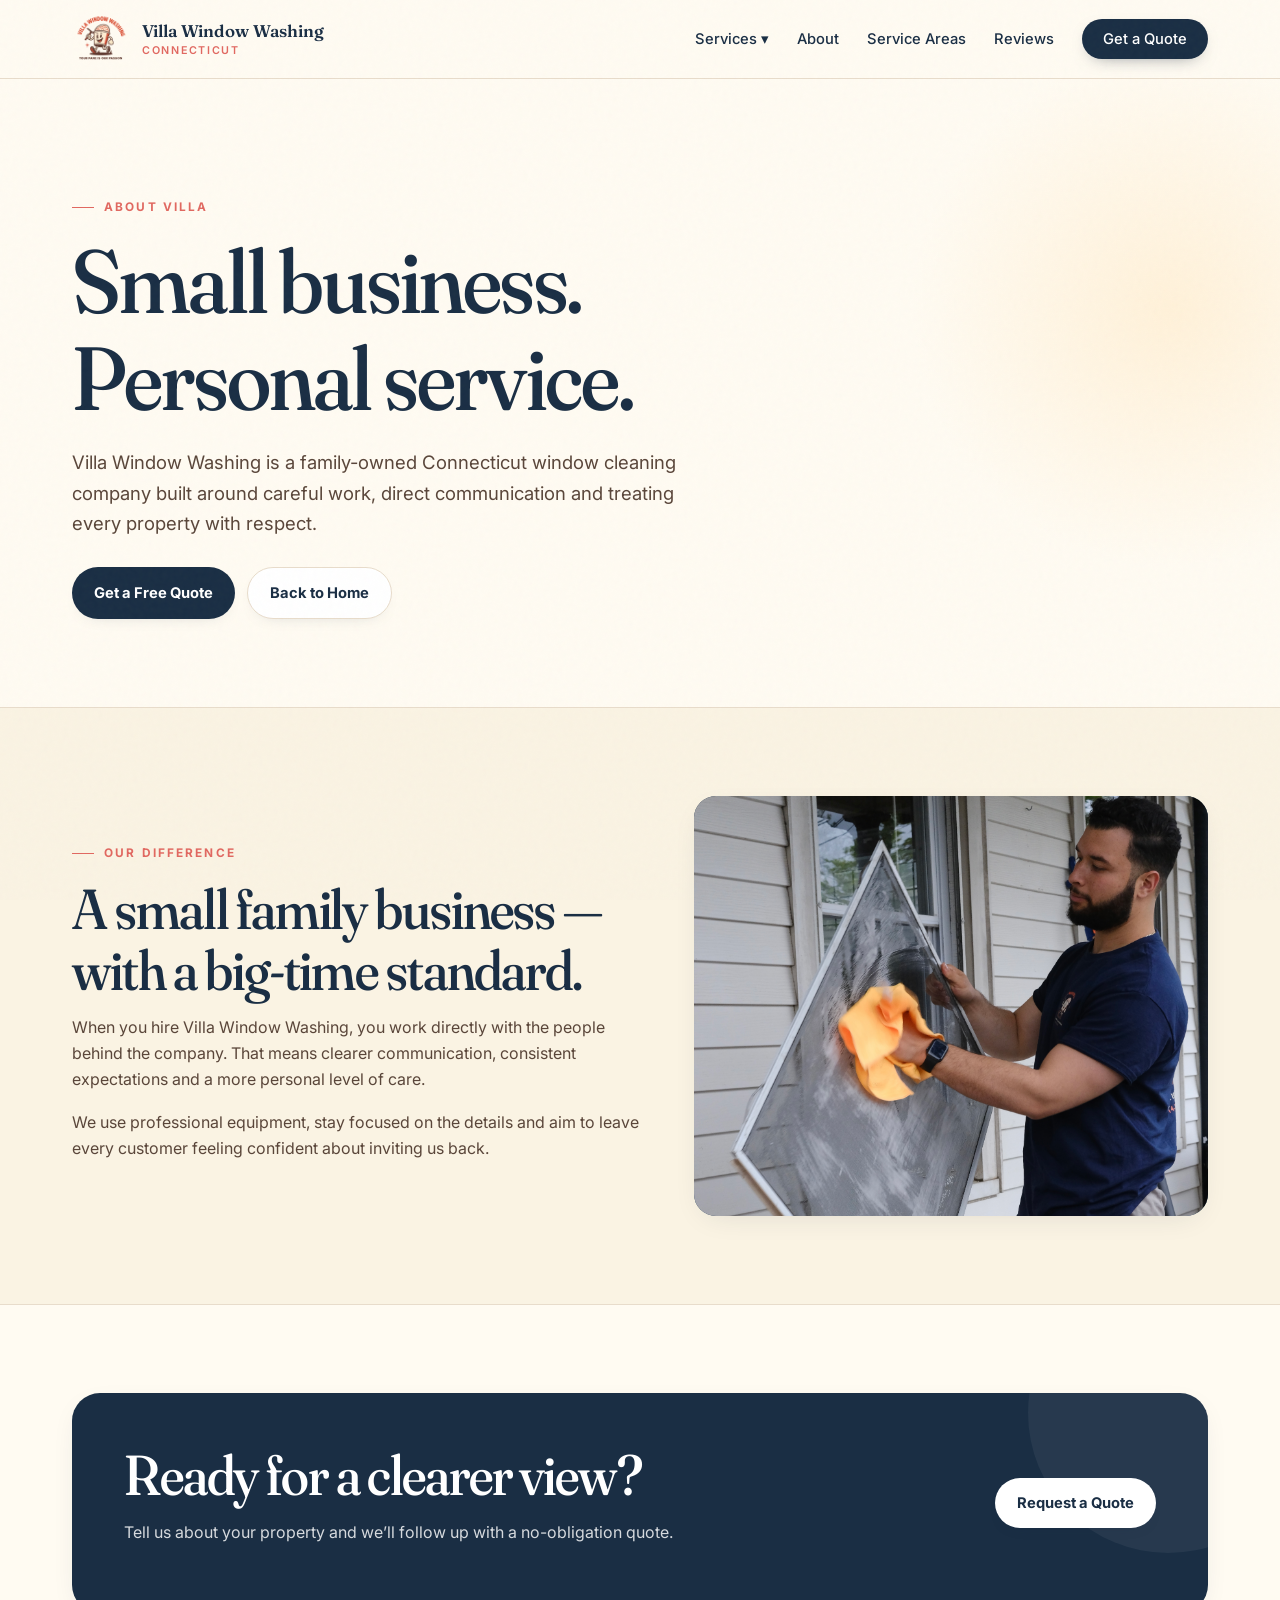
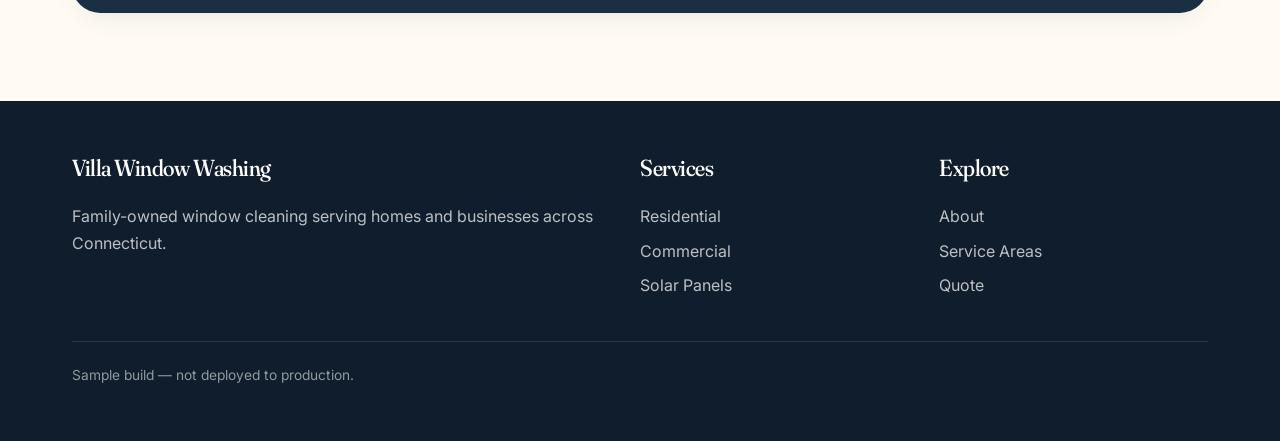
==== commit 521f9c12: "Remove Gallery from site navigation" ====
--- a/about.html
+++ b/about.html
@@ -1 +1 @@
-<!doctype html><html lang="en"><head><meta charset="utf-8"><meta name="viewport" content="width=device-width,initial-scale=1"><meta name="robots" content="noindex,nofollow"><title>About Villa Window Washing | Family-Owned Connecticut Window Cleaning</title><meta name="description" content="Villa Window Washing is a family-owned Connecticut window cleaning company built around careful work, direct communication and treating every property with respect."><link rel="preconnect" href="https://fonts.googleapis.com"><link rel="preconnect" href="https://fonts.gstatic.com" crossorigin><link href="https://fonts.googleapis.com/css2?family=Fraunces:opsz,wght@9..144,300..700&family=Inter:wght@400;500;600;700&display=swap" rel="stylesheet"><link rel="stylesheet" href="css/styles.css"></head><body><header><div class="wrap nav-shell"><a class="brand" href="index.html"><img src="images/brand/bucket3.png" alt="Villa Window Washing logo"><div class="brand-copy">Villa Window Washing<span>Connecticut</span></div></a><nav class="desktop-nav" aria-label="Primary"><div class="dropdown"><button class="dropbtn">Services ▾</button><div class="dropdown-menu"><a href="services/residential-window-cleaning.html">Residential Window Cleaning</a><a href="services/commercial-window-cleaning.html">Commercial Window Cleaning</a><a href="services/solar-panel-cleaning.html">Solar Panel Cleaning</a></div></div><a href="about.html">About</a><a href="gallery.html">Gallery</a><a href="service-areas.html">Service Areas</a><a href="reviews.html">Reviews</a><a class="nav-cta" href="quote.html">Get a Quote</a></nav><button class="menu-toggle" aria-expanded="false" aria-label="Open navigation">☰</button></div><div class="mobile-menu"><a href="services/residential-window-cleaning.html">Residential Window Cleaning</a><a class="sub" href="services/commercial-window-cleaning.html">Commercial Window Cleaning</a><a class="sub" href="services/solar-panel-cleaning.html">Solar Panel Cleaning</a><a href="about.html">About</a><a href="gallery.html">Gallery</a><a href="service-areas.html">Service Areas</a><a href="reviews.html">Reviews</a><a href="quote.html">Get a Quote</a></div></header><main><section class="hero"><div class="wrap"><span class="eyebrow">About Villa</span><h1>Small business.<br>Personal service.</h1><p>Villa Window Washing is a family-owned Connecticut window cleaning company built around careful work, direct communication and treating every property with respect.</p><div class="hero-actions"><a class="btn btn-primary" href="quote.html">Get a Free Quote</a><a class="btn btn-secondary" href="index.html">Back to Home</a></div></div></section><section class="alt"><div class="wrap split"><div><span class="eyebrow">Our difference</span><h2>A small family business — with a big-time standard.</h2><p>When you hire Villa Window Washing, you work directly with the people behind the company. That means clearer communication, consistent expectations and a more personal level of care.</p><p>We use professional equipment, stay focused on the details and aim to leave every customer feeling confident about inviting us back.</p></div><div class="photo-card"><img src="images/me/Me.jpg" alt="Miguel of Villa Window Washing"></div></div></section><section><div class="wrap"><div class="cta-band"><div><h2>Ready for a clearer view?</h2><p>Tell us about your property and we’ll follow up with a no-obligation quote.</p></div><a class="btn" href="quote.html">Request a Quote</a></div></div></section></main><footer><div class="wrap"><div class="footer-grid"><div><h3>Villa Window Washing</h3><p>Family-owned window cleaning serving homes and businesses across Connecticut.</p></div><div><h3>Services</h3><a href="services/residential-window-cleaning.html">Residential</a><a href="services/commercial-window-cleaning.html">Commercial</a><a href="services/solar-panel-cleaning.html">Solar Panels</a></div><div><h3>Explore</h3><a href="about.html">About</a><a href="gallery.html">Gallery</a><a href="service-areas.html">Service Areas</a><a href="quote.html">Quote</a></div></div><div class="footer-bottom">Sample build — not deployed to production.</div></div></footer><script src="js/main.js"></script></body></html>+<!doctype html><html lang="en"><head><meta charset="utf-8"><meta name="viewport" content="width=device-width,initial-scale=1"><meta name="robots" content="noindex,nofollow"><title>About Villa Window Washing | Family-Owned Connecticut Window Cleaning</title><meta name="description" content="Villa Window Washing is a family-owned Connecticut window cleaning company built around careful work, direct communication and treating every property with respect."><link rel="preconnect" href="https://fonts.googleapis.com"><link rel="preconnect" href="https://fonts.gstatic.com" crossorigin><link href="https://fonts.googleapis.com/css2?family=Fraunces:opsz,wght@9..144,300..700&family=Inter:wght@400;500;600;700&display=swap" rel="stylesheet"><link rel="stylesheet" href="css/styles.css"></head><body><header><div class="wrap nav-shell"><a class="brand" href="index.html"><img src="images/brand/bucket3.png" alt="Villa Window Washing logo"><div class="brand-copy">Villa Window Washing<span>Connecticut</span></div></a><nav class="desktop-nav" aria-label="Primary"><div class="dropdown"><button class="dropbtn">Services ▾</button><div class="dropdown-menu"><a href="services/residential-window-cleaning.html">Residential Window Cleaning</a><a href="services/commercial-window-cleaning.html">Commercial Window Cleaning</a><a href="services/solar-panel-cleaning.html">Solar Panel Cleaning</a></div></div><a href="about.html">About</a><a href="service-areas.html">Service Areas</a><a href="reviews.html">Reviews</a><a class="nav-cta" href="quote.html">Get a Quote</a></nav><button class="menu-toggle" aria-expanded="false" aria-label="Open navigation">☰</button></div><div class="mobile-menu"><a href="services/residential-window-cleaning.html">Residential Window Cleaning</a><a class="sub" href="services/commercial-window-cleaning.html">Commercial Window Cleaning</a><a class="sub" href="services/solar-panel-cleaning.html">Solar Panel Cleaning</a><a href="about.html">About</a><a href="service-areas.html">Service Areas</a><a href="reviews.html">Reviews</a><a href="quote.html">Get a Quote</a></div></header><main><section class="hero"><div class="wrap"><span class="eyebrow">About Villa</span><h1>Small business.<br>Personal service.</h1><p>Villa Window Washing is a family-owned Connecticut window cleaning company built around careful work, direct communication and treating every property with respect.</p><div class="hero-actions"><a class="btn btn-primary" href="quote.html">Get a Free Quote</a><a class="btn btn-secondary" href="index.html">Back to Home</a></div></div></section><section class="alt"><div class="wrap split"><div><span class="eyebrow">Our difference</span><h2>A small family business — with a big-time standard.</h2><p>When you hire Villa Window Washing, you work directly with the people behind the company. That means clearer communication, consistent expectations and a more personal level of care.</p><p>We use professional equipment, stay focused on the details and aim to leave every customer feeling confident about inviting us back.</p></div><div class="photo-card"><img src="images/me/Me.jpg" alt="Miguel of Villa Window Washing"></div></div></section><section><div class="wrap"><div class="cta-band"><div><h2>Ready for a clearer view?</h2><p>Tell us about your property and we’ll follow up with a no-obligation quote.</p></div><a class="btn" href="quote.html">Request a Quote</a></div></div></section></main><footer><div class="wrap"><div class="footer-grid"><div><h3>Villa Window Washing</h3><p>Family-owned window cleaning serving homes and businesses across Connecticut.</p></div><div><h3>Services</h3><a href="services/residential-window-cleaning.html">Residential</a><a href="services/commercial-window-cleaning.html">Commercial</a><a href="services/solar-panel-cleaning.html">Solar Panels</a></div><div><h3>Explore</h3><a href="about.html">About</a><a href="service-areas.html">Service Areas</a><a href="quote.html">Quote</a></div></div><div class="footer-bottom">Sample build — not deployed to production.</div></div></footer><script src="js/main.js"></script></body></html>
--- a/css/styles.css
+++ b/css/styles.css
@@ -16,21 +16,15 @@
 a{color:inherit} img{max-width:100%;display:block}
 h1,h2,h3,h4{font-family:Fraunces,serif;color:var(--navy);font-weight:500;line-height:1.08;letter-spacing:-.02em;margin-top:0;font-variation-settings:"SOFT" 50,"opsz" 144}
 h1{font-size:clamp(3rem,7vw,6.4rem);max-width:900px;margin-bottom:1.25rem} h2{font-size:clamp(2.2rem,4.4vw,4rem);margin-bottom:.8rem} h3{font-size:1.45rem} p{color:var(--ink-soft);margin:0 0 1rem}.wrap{max-width:var(--max-w);margin:auto;padding:0 32px}.eyebrow{display:inline-flex;align-items:center;gap:10px;color:var(--coral);font-weight:700;text-transform:uppercase;font-size:.74rem;letter-spacing:.18em;margin-bottom:1rem}.eyebrow:before{content:"";width:22px;height:1px;background:var(--coral)}
-
 header{position:sticky;top:0;z-index:1000;background:rgba(255,251,242,.92);backdrop-filter:blur(12px);-webkit-backdrop-filter:blur(12px);border-bottom:1px solid var(--line);transition:box-shadow .3s ease,background .3s ease}.nav-shell{height:78px;display:flex;align-items:center;justify-content:space-between;gap:24px}.brand{text-decoration:none;display:flex;align-items:center;gap:12px}.brand img{width:58px;height:58px;object-fit:contain;transition:transform .3s ease}.brand:hover img{transform:rotate(-2deg) scale(1.04)}.brand-copy{font-family:Fraunces,serif;font-size:1.06rem;font-weight:600;color:var(--navy);line-height:1.05}.brand-copy span{display:block;font-family:Inter,sans-serif;color:var(--coral);font-size:.67rem;text-transform:uppercase;letter-spacing:.16em;margin-top:5px}.desktop-nav{display:flex;align-items:center;gap:28px}.desktop-nav>a,.dropbtn{border:0;background:none;text-decoration:none;color:var(--navy);font:500 .92rem Inter,sans-serif;cursor:pointer;padding:28px 0;position:relative;transition:color .2s ease}.desktop-nav>a:not(.nav-cta)::after,.dropbtn::after{content:"";position:absolute;left:0;bottom:20px;width:0;height:1.5px;background:var(--coral);transition:width .3s ease}.desktop-nav>a:not(.nav-cta):hover::after,.dropbtn:hover::after{width:100%}.desktop-nav>a:not(.nav-cta):hover,.dropbtn:hover{color:var(--coral)}.nav-cta{background:var(--navy)!important;color:#fff!important;padding:11px 21px!important;border-radius:999px;text-decoration:none;transition:all .2s ease!important;box-shadow:0 6px 18px -10px rgba(15,29,44,.6)}.nav-cta:hover{background:var(--coral)!important;transform:translateY(-1px);box-shadow:0 12px 24px -12px rgba(26,46,68,.5)}.dropdown{position:relative}.dropdown-menu{display:block;visibility:hidden;opacity:0;transform:translateY(8px);pointer-events:none;position:absolute;top:67px;left:-18px;width:300px;background:#fff;border:1px solid var(--line);border-radius:16px;padding:10px;box-shadow:var(--shadow-hover);transition:opacity .22s ease,transform .22s ease,visibility .22s}.dropdown:hover .dropdown-menu,.dropdown:focus-within .dropdown-menu{visibility:visible;opacity:1;transform:translateY(0);pointer-events:auto}.dropdown-menu a{display:block;padding:12px 14px;border-radius:10px;text-decoration:none;color:var(--navy);font-size:.91rem;transition:background .2s ease,color .2s ease,transform .2s ease}.dropdown-menu a:hover{background:var(--peach-soft);color:var(--coral-deep);transform:translateX(3px)}.menu-toggle{display:none;border:1px solid var(--line);background:#fff;width:45px;height:45px;border-radius:50%;font-size:1.2rem;color:var(--navy);cursor:pointer;transition:transform .25s ease,background .25s ease,border-color .25s ease}.menu-toggle:hover{transform:scale(1.04);background:var(--peach-soft);border-color:var(--coral-soft)}.mobile-menu{display:block;max-height:0;opacity:0;overflow:hidden;border-top:0 solid var(--line);padding:0 32px;transform:translateY(-10px);transition:max-height .36s ease,opacity .25s ease,transform .36s ease,padding .36s ease,border-width .36s ease;background:rgba(255,251,242,.98)}.mobile-menu.open{max-height:520px;opacity:1;transform:translateY(0);border-top-width:1px;padding:16px 32px 24px}.mobile-menu a{display:block;padding:11px 0;text-decoration:none;color:var(--navy);font-weight:600;transition:color .2s ease,transform .2s ease}.mobile-menu a:hover{color:var(--coral);transform:translateX(4px)}.mobile-menu .sub{padding-left:18px;font-weight:500;color:var(--ink-soft)}
-
 .hero{padding:110px 0 88px;position:relative;overflow:hidden}.hero:after{content:"";position:absolute;width:520px;height:520px;border-radius:50%;background:radial-gradient(circle at center,var(--peach-soft),transparent 70%);right:-150px;top:-30px;z-index:-1;animation:heroGlow 9s ease-in-out infinite alternate}.hero p{font-size:1.16rem;max-width:650px}.hero-actions{display:flex;gap:12px;flex-wrap:wrap;margin-top:28px}.btn{display:inline-flex;align-items:center;justify-content:center;padding:13px 22px;border-radius:999px;text-decoration:none;font-weight:700;font-size:.92rem;transition:all .2s ease;box-shadow:0 6px 18px -14px rgba(26,46,68,.35)}.btn:hover{transform:translateY(-2px);box-shadow:0 14px 28px -16px rgba(26,46,68,.45)}.btn-primary{background:var(--navy);color:white}.btn-primary:hover{background:var(--coral)}.btn-secondary{border:1px solid var(--line);background:#fff;color:var(--navy)}.btn-secondary:hover{border-color:var(--coral-soft);color:var(--coral-deep)}
-
-section{padding:88px 0}.alt{background:var(--cream-warm);border-top:1px solid var(--line);border-bottom:1px solid var(--line)}.section-head{max-width:760px;margin-bottom:38px}.grid-3{display:grid;grid-template-columns:repeat(3,1fr);gap:20px}.grid-2{display:grid;grid-template-columns:repeat(2,1fr);gap:24px}.card{background:#fff;border:1px solid var(--line);border-radius:var(--radius-lg);padding:28px;box-shadow:var(--shadow-card);transition:transform .3s ease,box-shadow .3s ease,border-color .3s ease}.card:hover{transform:translateY(-6px);box-shadow:var(--shadow-hover);border-color:rgba(225,104,96,.28)}.card-number{font:600 .77rem Inter,sans-serif;color:var(--coral);letter-spacing:.14em}.service-link{display:inline-block;margin-top:8px;color:var(--coral-deep);font-weight:700;text-decoration:none;transition:transform .2s ease,color .2s ease}.service-link:hover{transform:translateX(4px);color:var(--navy)}.photo-card{overflow:hidden;border-radius:22px;min-height:420px;background:linear-gradient(135deg,var(--navy),var(--navy-soft));position:relative;box-shadow:var(--shadow-soft);transition:transform .35s ease,box-shadow .35s ease}.photo-card:hover{transform:translateY(-4px);box-shadow:var(--shadow-hover)}.photo-card img{width:100%;height:100%;object-fit:cover;position:absolute;transition:transform .6s cubic-bezier(.2,.7,.2,1)}.photo-card:hover img{transform:scale(1.035)}.split{display:grid;grid-template-columns:1.05fr .95fr;gap:54px;align-items:center}.checks{display:grid;gap:13px;margin:24px 0}.check{display:flex;gap:12px}.check b{color:var(--navy)}.check:before{content:"✓";display:grid;place-items:center;width:25px;height:25px;min-width:25px;border-radius:50%;background:var(--peach);color:var(--navy);font-weight:800;transition:transform .25s ease,background .25s ease}.check:hover:before{transform:scale(1.08);background:var(--coral-soft)}.cta-band{background:var(--navy);border-radius:28px;padding:52px;color:white;display:flex;align-items:center;justify-content:space-between;gap:30px;position:relative;overflow:hidden;box-shadow:var(--shadow-soft)}.cta-band:after{content:"";position:absolute;width:280px;height:280px;border-radius:50%;right:-100px;top:-120px;background:rgba(255,255,255,.055)}.cta-band>*{position:relative;z-index:1}.cta-band h2,.cta-band p{color:white}.cta-band p{opacity:.82;max-width:620px}.cta-band .btn{background:white;color:var(--navy)}.cta-band .btn:hover{background:var(--peach-soft);color:var(--navy)}
-
-.quote-form{display:grid;grid-template-columns:1fr 1fr;gap:18px}.field{display:flex;flex-direction:column;gap:7px}.field.full{grid-column:1/-1}.field label{font-weight:700;color:var(--navy);font-size:.88rem}.field input,.field select,.field textarea{font:inherit;padding:14px;border:1px solid var(--line);border-radius:12px;background:white;color:var(--ink);transition:border-color .2s ease,box-shadow .2s ease,transform .2s ease}.field input:focus,.field select:focus,.field textarea:focus{outline:none;border-color:var(--coral);box-shadow:0 0 0 4px rgba(225,104,96,.11);transform:translateY(-1px)}.field textarea{min-height:135px;resize:vertical}.gallery-grid{columns:3 280px;column-gap:18px}.gallery-grid img{width:100%;border-radius:16px;margin-bottom:18px;break-inside:avoid;border:1px solid var(--line);box-shadow:var(--shadow-card);transition:transform .35s ease,box-shadow .35s ease,filter .35s ease}.gallery-grid img:hover{transform:translateY(-4px) scale(1.01);box-shadow:var(--shadow-hover);filter:saturate(1.04)}.review{font-family:Fraunces,serif;font-size:1.25rem;color:var(--navy)}.cities{display:flex;flex-wrap:wrap;gap:10px}.pill{border:1px solid var(--line);background:#fff;border-radius:999px;padding:9px 14px;color:var(--navy);font-weight:600;font-size:.88rem;transition:transform .2s ease,border-color .2s ease,background .2s ease}.pill:hover{transform:translateY(-2px);border-color:var(--coral-soft);background:var(--peach-soft)}
-
+section{padding:88px 0}.alt{background:var(--cream-warm);border-top:1px solid var(--line);border-bottom:1px solid var(--line)}.section-head{max-width:760px;margin-bottom:38px}.grid-3{display:grid;grid-template-columns:repeat(3,1fr);gap:20px}.grid-2{display:grid;grid-template-columns:repeat(2,1fr);gap:24px}.card{background:#fff;border:1px solid var(--line);border-radius:var(--radius-lg);padding:28px;box-shadow:var(--shadow-card);transition:transform .3s ease,box-shadow .3s ease,border-color .3s ease}.card:hover{transform:translateY(-6px);box-shadow:var(--shadow-hover);border-color:rgba(225,104,96,.28)}.card-number{font:600 .77rem Inter,sans-serif;color:var(--coral);letter-spacing:.14em}.service-link{display:inline-block;margin-top:8px;color:var(--coral-deep);font-weight:700;text-decoration:none;transition:transform .2s ease,color .2s ease}.service-link:hover{transform:translateX(4px);color:var(--navy)}.photo-card{overflow:hidden;border-radius:22px;min-height:420px;background:linear-gradient(135deg,var(--navy),var(--navy-soft));position:relative;box-shadow:var(--shadow-soft);transition:transform .35s ease,box-shadow .35s ease}.photo-card:hover{transform:translateY(-4px);box-shadow:var(--shadow-hover)}.photo-card img{width:100%;height:100%;object-fit:cover;position:absolute;transition:transform .6s cubic-bezier(.2,.7,.2,1)}.photo-card:hover img{transform:scale(1.035)}.photo-card.family-photo{aspect-ratio:4/5;min-height:0;max-height:560px;justify-self:end;width:min(100%,470px);transform:translateY(18px)}.photo-card.family-photo:hover{transform:translateY(12px)}.photo-card.family-photo img{object-position:center}.photo-card.work-photo{aspect-ratio:4/3;min-height:0}.photo-card.owner-photo{aspect-ratio:4/5;min-height:0;max-height:540px;justify-self:end;width:min(100%,455px)}.split{display:grid;grid-template-columns:1.05fr .95fr;gap:54px;align-items:center}.split.work-split{grid-template-columns:1.08fr .92fr}.checks{display:grid;gap:13px;margin:24px 0}.check{display:flex;gap:12px}.check b{color:var(--navy)}.check:before{content:"✓";display:grid;place-items:center;width:25px;height:25px;min-width:25px;border-radius:50%;background:var(--peach);color:var(--navy);font-weight:800;transition:transform .25s ease,background .25s ease}.check:hover:before{transform:scale(1.08);background:var(--coral-soft)}.cta-band{background:var(--navy);border-radius:28px;padding:52px;color:white;display:flex;align-items:center;justify-content:space-between;gap:30px;position:relative;overflow:hidden;box-shadow:var(--shadow-soft)}.cta-band:after{content:"";position:absolute;width:280px;height:280px;border-radius:50%;right:-100px;top:-120px;background:rgba(255,255,255,.055)}.cta-band>*{position:relative;z-index:1}.cta-band h2,.cta-band p{color:white}.cta-band p{opacity:.82;max-width:620px}.cta-band .btn{background:white;color:var(--navy)}.cta-band .btn:hover{background:var(--peach-soft);color:var(--navy)}
+.quote-form{display:grid;grid-template-columns:1fr 1fr;gap:18px}.field{display:flex;flex-direction:column;gap:7px}.field.full{grid-column:1/-1}.field label{font-weight:700;color:var(--navy);font-size:.88rem}.field input,.field select,.field textarea{font:inherit;padding:14px;border:1px solid var(--line);border-radius:12px;background:white;color:var(--ink);transition:border-color .2s ease,box-shadow .2s ease,transform .2s ease}.field input:focus,.field select:focus,.field textarea:focus{outline:none;border-color:var(--coral);box-shadow:0 0 0 4px rgba(225,104,96,.11);transform:translateY(-1px)}.field textarea{min-height:135px;resize:vertical}
+.process-grid,.gallery-browse{display:grid;grid-template-columns:repeat(3,1fr);gap:18px}.process-grid img,.gallery-browse img{width:100%;aspect-ratio:4/3;object-fit:cover;border-radius:16px;border:1px solid var(--line);box-shadow:var(--shadow-card);transition:transform .35s ease,box-shadow .35s ease,filter .35s ease}.process-grid img:hover,.gallery-browse img:hover{transform:translateY(-4px);box-shadow:var(--shadow-hover);filter:saturate(1.04)}
+.gallery-feature{margin-top:34px}.gallery-slider-shell{position:relative;border-radius:28px;overflow:hidden;background:var(--navy-deep);box-shadow:var(--shadow-hover);border:1px solid rgba(26,46,68,.08)}.gallery-slider-viewport{overflow:hidden}.gallery-slider-track{display:flex;transition:transform .85s cubic-bezier(.22,.61,.36,1);will-change:transform}.gallery-slide{min-width:100%;position:relative;aspect-ratio:16/9;background:var(--navy-deep)}.gallery-slide img{width:100%;height:100%;object-fit:cover}.gallery-slide:after{content:"";position:absolute;inset:auto 0 0;height:34%;background:linear-gradient(to top,rgba(15,29,44,.5),transparent);pointer-events:none}.gallery-slider-btn{position:absolute;top:50%;transform:translateY(-50%);z-index:3;width:46px;height:46px;border-radius:50%;border:1px solid rgba(255,255,255,.4);background:rgba(15,29,44,.56);backdrop-filter:blur(8px);color:#fff;font-size:1.35rem;display:grid;place-items:center;cursor:pointer;transition:background .2s ease,transform .2s ease,border-color .2s ease}.gallery-slider-btn:hover{background:rgba(225,104,96,.9);border-color:transparent;transform:translateY(-50%) scale(1.05)}.gallery-slider-btn.prev{left:18px}.gallery-slider-btn.next{right:18px}.gallery-slider-controls{display:flex;align-items:center;justify-content:center;gap:8px;margin-top:18px}.gallery-dot{width:8px;height:8px;border:0;border-radius:50%;padding:0;background:var(--line);cursor:pointer;transition:width .25s ease,background .25s ease,border-radius .25s ease}.gallery-dot.active{width:28px;border-radius:999px;background:var(--coral)}.gallery-browse{margin-top:26px}.gallery-browse img{cursor:default}.gallery-grid{columns:3 280px;column-gap:18px}.gallery-grid img{width:100%;border-radius:16px;margin-bottom:18px;break-inside:avoid;border:1px solid var(--line);box-shadow:var(--shadow-card);transition:transform .35s ease,box-shadow .35s ease,filter .35s ease}.gallery-grid img:hover{transform:translateY(-4px) scale(1.01);box-shadow:var(--shadow-hover);filter:saturate(1.04)}.review{font-family:Fraunces,serif;font-size:1.25rem;color:var(--navy)}.cities{display:flex;flex-wrap:wrap;gap:10px}.pill{border:1px solid var(--line);background:#fff;border-radius:999px;padding:9px 14px;color:var(--navy);font-weight:600;font-size:.88rem;transition:transform .2s ease,border-color .2s ease,background .2s ease}.pill:hover{transform:translateY(-2px);border-color:var(--coral-soft);background:var(--peach-soft)}
 footer{padding:54px 0;background:var(--navy-deep);color:white}.footer-grid{display:grid;grid-template-columns:2fr 1fr 1fr;gap:30px}.footer-grid p,.footer-grid a{color:rgba(255,255,255,.72)}.footer-grid a{text-decoration:none;display:block;margin:8px 0;transition:color .2s ease,transform .2s ease}.footer-grid a:hover{color:white;transform:translateX(3px)}.footer-grid h3{color:white}.footer-bottom{border-top:1px solid rgba(255,255,255,.12);margin-top:35px;padding-top:22px;color:rgba(255,255,255,.55);font-size:.86rem}
-
 .reveal{opacity:0;transform:translateY(24px);transition:opacity .7s ease,transform .7s cubic-bezier(.2,.65,.3,1);will-change:opacity,transform}.reveal.reveal-left{transform:translateX(-26px)}.reveal.reveal-right{transform:translateX(26px)}.reveal.is-visible{opacity:1;transform:translate3d(0,0,0)}.reveal-delay-1{transition-delay:.08s}.reveal-delay-2{transition-delay:.16s}.reveal-delay-3{transition-delay:.24s}.reveal-delay-4{transition-delay:.32s}.header-scrolled{box-shadow:0 10px 30px -22px rgba(26,46,68,.55);background:rgba(255,251,242,.97)}
-
 @keyframes heroGlow{from{transform:translate3d(0,0,0) scale(1)}to{transform:translate3d(-18px,16px,0) scale(1.06)}}
-
-@media(max-width:900px){.desktop-nav{display:none}.menu-toggle{display:block}.split,.grid-3,.grid-2,.footer-grid{grid-template-columns:1fr}.hero{padding:80px 0 64px}.wrap{padding:0 22px}.cta-band{align-items:flex-start;flex-direction:column}.gallery-grid{columns:2}.photo-card{min-height:330px}}
-@media(max-width:600px){h1{font-size:clamp(2.7rem,13vw,4.3rem)}section{padding:65px 0}.gallery-grid{columns:1}.quote-form{grid-template-columns:1fr}.field.full{grid-column:auto}.brand-copy{display:none}.nav-shell{height:70px}}
+@media(max-width:900px){.desktop-nav{display:none}.menu-toggle{display:block}.split,.grid-3,.grid-2,.footer-grid{grid-template-columns:1fr}.split.work-split{grid-template-columns:1fr}.hero{padding:80px 0 64px}.wrap{padding:0 22px}.cta-band{align-items:flex-start;flex-direction:column}.gallery-grid{columns:2}.photo-card{min-height:330px}.photo-card.family-photo,.photo-card.owner-photo{justify-self:start;width:min(100%,520px);max-height:none;transform:none}.photo-card.family-photo:hover{transform:translateY(-4px)}.process-grid,.gallery-browse{grid-template-columns:repeat(2,1fr)}.gallery-slide{aspect-ratio:4/3}}
+@media(max-width:600px){h1{font-size:clamp(2.7rem,13vw,4.3rem)}section{padding:65px 0}.gallery-grid{columns:1}.quote-form{grid-template-columns:1fr}.field.full{grid-column:auto}.brand-copy{display:none}.nav-shell{height:70px}.process-grid,.gallery-browse{grid-template-columns:1fr}.gallery-slider-btn{width:40px;height:40px}.gallery-slider-btn.prev{left:10px}.gallery-slider-btn.next{right:10px}.gallery-slide{aspect-ratio:1/1}.gallery-feature{margin-top:24px}}
 @media(prefers-reduced-motion:reduce){html{scroll-behavior:auto}.hero:after{animation:none}*,*::before,*::after{transition-duration:.01ms!important;animation-duration:.01ms!important;animation-iteration-count:1!important}.reveal{opacity:1!important;transform:none!important}}
